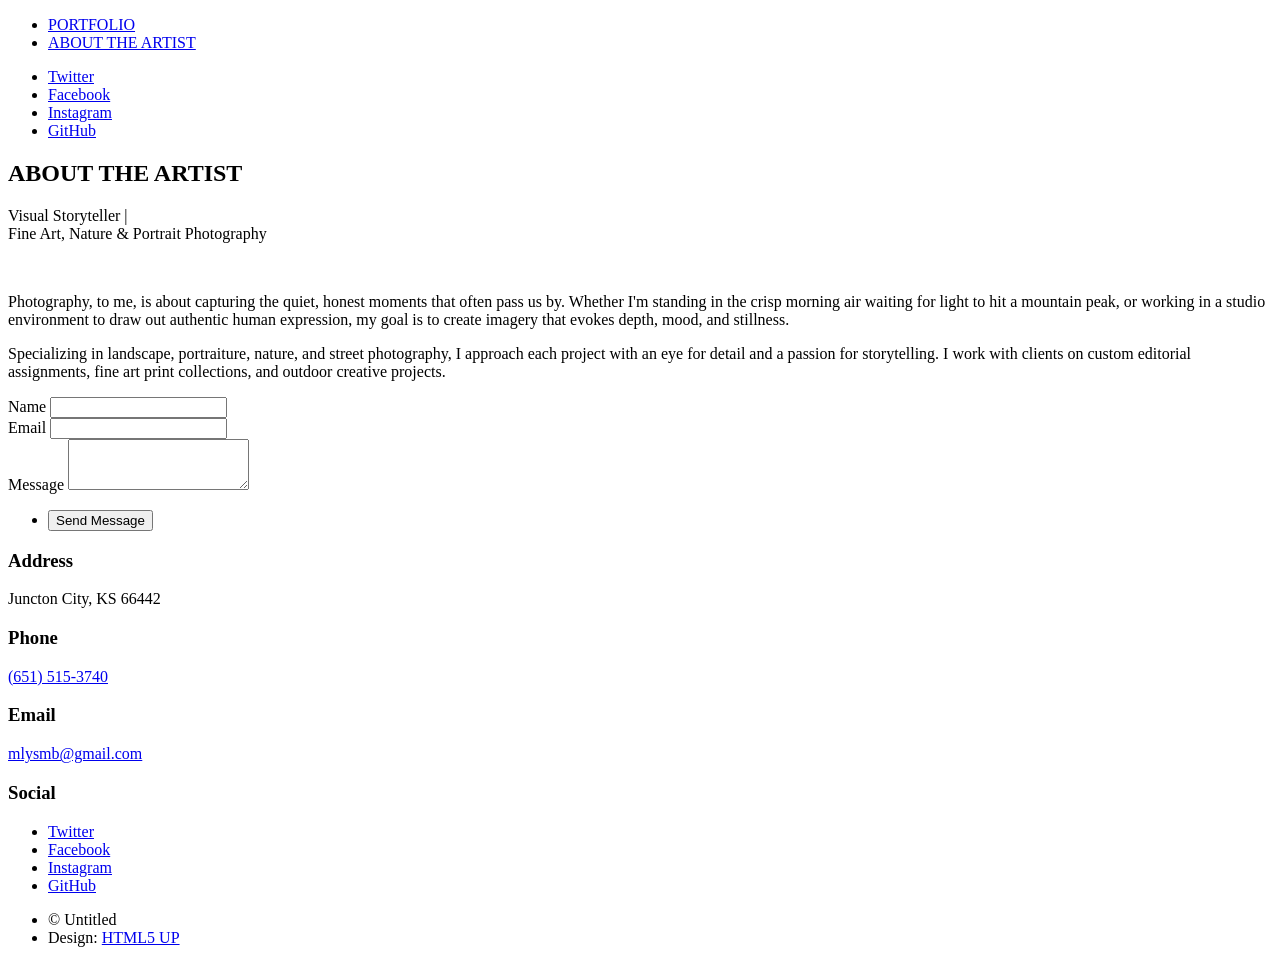
==== generic.html @ 967aae5f "Add files via upload" ====
<!DOCTYPE HTML>
<!--
	Massively by HTML5 UP
	html5up.net | @ajlkn
	Free for personal and commercial use under the CCA 3.0 license (html5up.net/license)
-->
<html>
	<head>
		<title>ABOUT THE ARTIST - BAUDUIN PHOTOGRAPHY</title>
		<meta charset="utf-8" />
		<meta name="viewport" content="width=device-width, initial-scale=1, user-scalable=no" />
		<link rel="stylesheet" href="assets/css/main.css" />
		<noscript><link rel="stylesheet" href="assets/css/noscript.css" /></noscript>
	</head>
	<body class="is-preload">

		<!-- Wrapper -->
			<div id="wrapper">

				<!-- Header -->
					<header id="header">
						<a href="index.html" class="logo"></a>
					</header>

				<!-- Nav -->
					<nav id="nav">
						<ul class="links">
							<li><a href="index.html">PORTFOLIO</a></li>
							<li class="active"><a href="generic.html">ABOUT THE ARTIST</a></li>
							
						</ul>
						<ul class="icons">
							<li><a href="#" class="icon brands fa-twitter"><span class="label">Twitter</span></a></li>
							<li><a href="#" class="icon brands fa-facebook-f"><span class="label">Facebook</span></a></li>
							<li><a href="#" class="icon brands fa-instagram"><span class="label">Instagram</span></a></li>
							<li><a href="#" class="icon brands fa-github"><span class="label">GitHub</span></a></li>
						</ul>
					</nav>

				<!-- Main -->
					<div id="main">

						<!-- Post -->
							<section class="post">
								<header class="major">
									
									<h1>ABOUT THE ARTIST<br />
								</h1>
									<p>Visual Storyteller |<br/> Fine Art, Nature & Portrait Photography</p>
								</header>
								<div class="image main"><img src="images/pic01.jpg" alt="" /></div>
								<p>Photography, to me, is about capturing the quiet, honest moments that often pass us by. Whether I'm standing in the crisp morning air waiting for light to hit a mountain peak, or working in a studio environment to draw out authentic human expression, my goal is to create imagery that evokes depth, mood, and stillness.</p>
							<p>Specializing in landscape, portraiture, nature, and street photography, I approach each project with an eye for detail and a passion for storytelling. I work with clients on custom editorial assignments, fine art print collections, and outdoor creative projects.</p>
							</section>

					</div>

				<!-- Footer -->
					<footer id="footer">
						<section>
							<form method="post" action="#">
								<div class="fields">
									<div class="field">
										<label for="name">Name</label>
										<input type="text" name="name" id="name" />
									</div>
									<div class="field">
										<label for="email">Email</label>
										<input type="text" name="email" id="email" />
									</div>
									<div class="field">
										<label for="message">Message</label>
										<textarea name="message" id="message" rows="3"></textarea>
									</div>
								</div>
								<ul class="actions">
									<li><input type="submit" value="Send Message" /></li>
								</ul>
							</form>
						</section>
						<section class="split contact">
							<section class="alt">
								<h3>Address</h3>
								<p>Juncton City, KS 66442</p>
							</section>
							<section>
								<h3>Phone</h3>
								<p><a href="#">(651) 515-3740</a></p>
							</section>
							<section>
								<h3>Email</h3>
								<p><a href="#">mlysmb@gmail.com</a></p>
							</section>
							<section>
								<h3>Social</h3>
								<ul class="icons alt">
									<li><a href="#" class="icon brands alt fa-twitter"><span class="label">Twitter</span></a></li>
									<li><a href="#" class="icon brands alt fa-facebook-f"><span class="label">Facebook</span></a></li>
									<li><a href="#" class="icon brands alt fa-instagram"><span class="label">Instagram</span></a></li>
									<li><a href="#" class="icon brands alt fa-github"><span class="label">GitHub</span></a></li>
								</ul>
							</section>
						</section>
					</footer>

				<!-- Copyright -->
					<div id="copyright">
						<ul><li>&copy; Untitled</li><li>Design: <a href="https://html5up.net">HTML5 UP</a></li></ul>
					</div>

			</div>

		<!-- Scripts -->
			<script src="assets/js/jquery.min.js"></script>
			<script src="assets/js/jquery.scrollex.min.js"></script>
			<script src="assets/js/jquery.scrolly.min.js"></script>
			<script src="assets/js/browser.min.js"></script>
			<script src="assets/js/breakpoints.min.js"></script>
			<script src="assets/js/util.js"></script>
			<script src="assets/js/main.js"></script>

	</body>
</html>
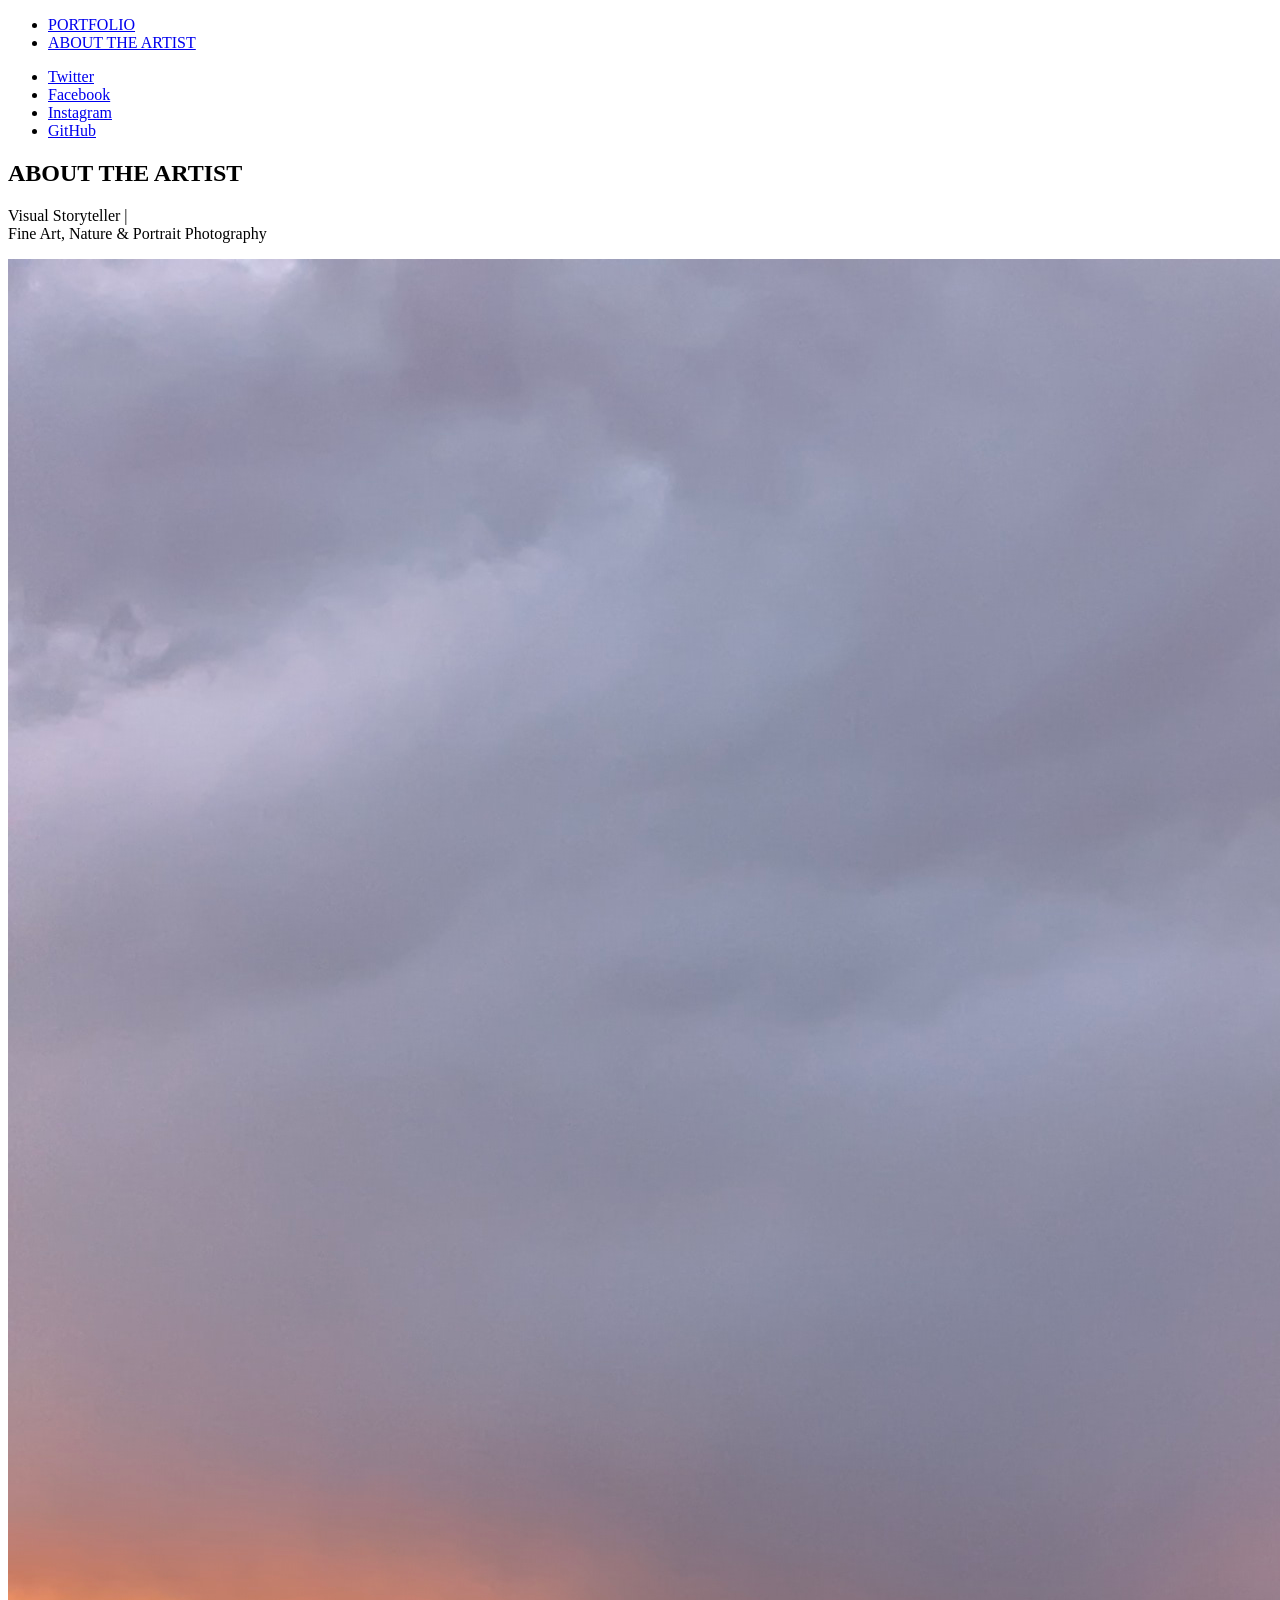
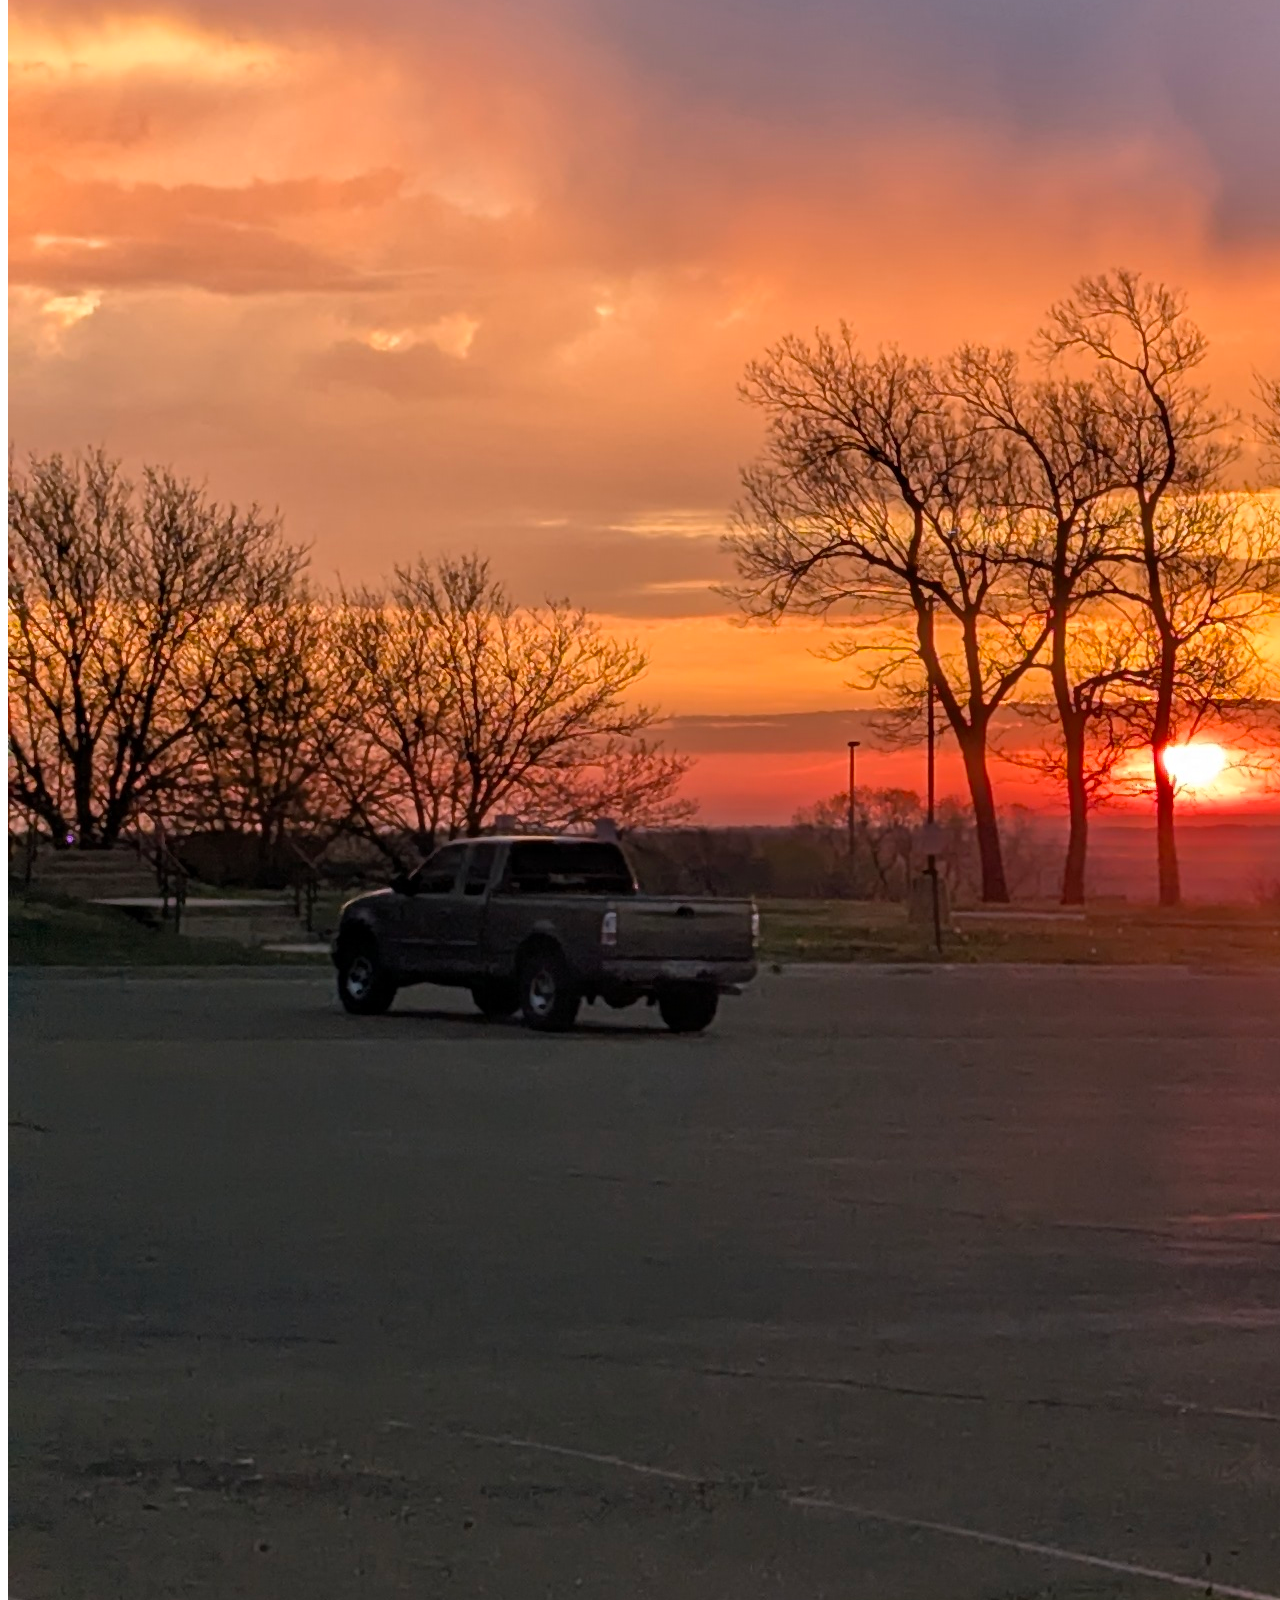
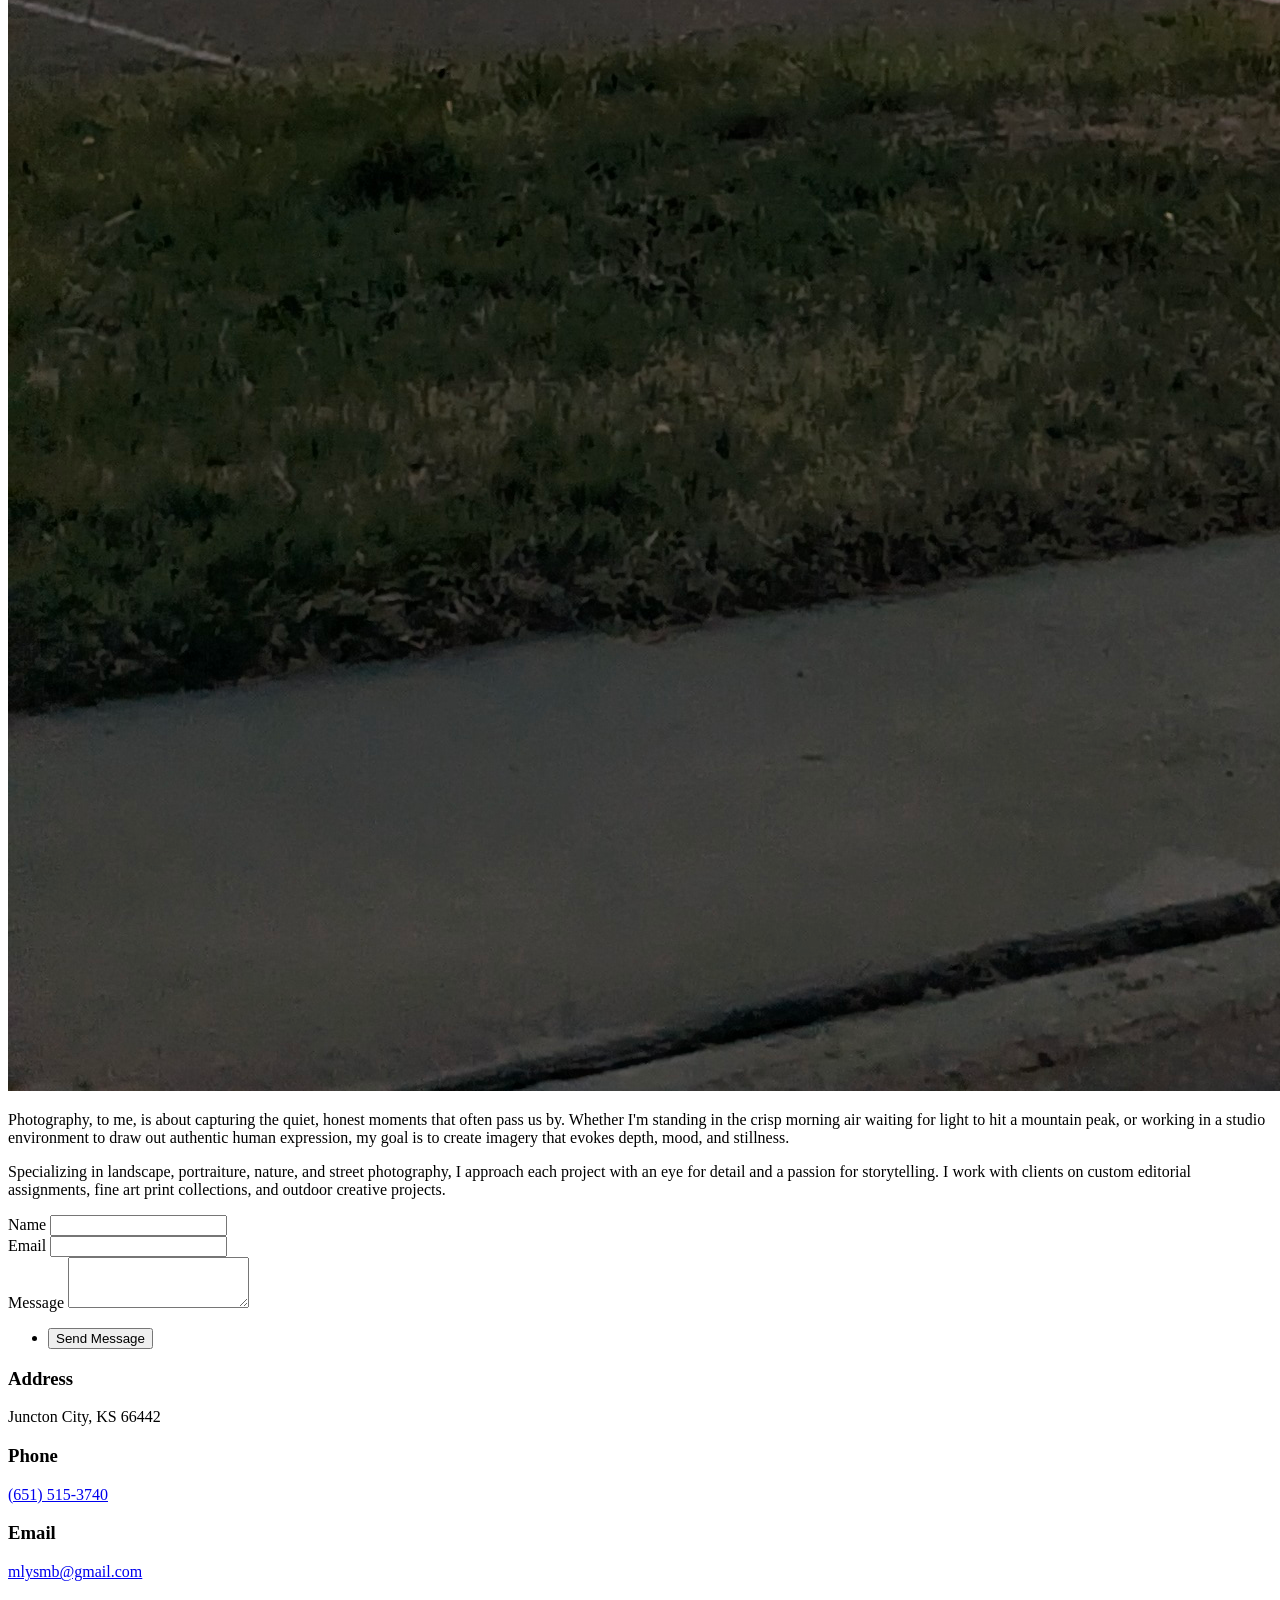
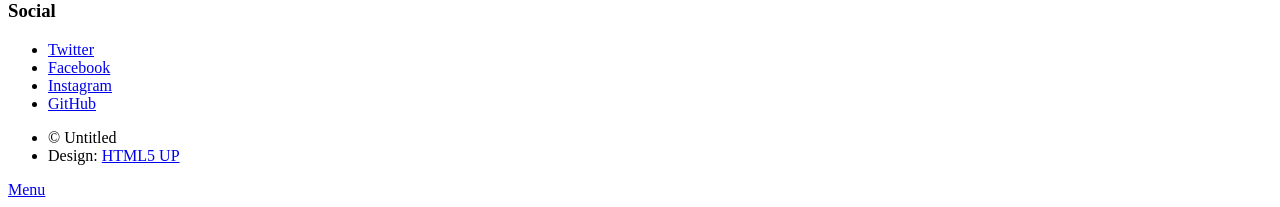
==== commit 106e8d86: "Revise generic.html for artist's profile update Updated HTML structure and content for the artist's " ====
--- a/generic.html
+++ b/generic.html
@@ -9,8 +9,8 @@
 		<title>ABOUT THE ARTIST - BAUDUIN PHOTOGRAPHY</title>
 		<meta charset="utf-8" />
 		<meta name="viewport" content="width=device-width, initial-scale=1, user-scalable=no" />
-		<link rel="stylesheet" href="assets/css/main.css" />
-		<noscript><link rel="stylesheet" href="assets/css/noscript.css" /></noscript>
+		<link rel="stylesheet" href="main.css" />
+		<noscript><link rel="stylesheet" href="noscript.css" /></noscript>
 	</head>
 	<body class="is-preload">
 
@@ -48,7 +48,7 @@
 								</h1>
 									<p>Visual Storyteller |<br/> Fine Art, Nature & Portrait Photography</p>
 								</header>
-								<div class="image main"><img src="images/pic01.jpg" alt="" /></div>
+								<div class="image main"><img src="Kansas.jpg" alt="" /></div>
 								<p>Photography, to me, is about capturing the quiet, honest moments that often pass us by. Whether I'm standing in the crisp morning air waiting for light to hit a mountain peak, or working in a studio environment to draw out authentic human expression, my goal is to create imagery that evokes depth, mood, and stillness.</p>
 							<p>Specializing in landscape, portraiture, nature, and street photography, I approach each project with an eye for detail and a passion for storytelling. I work with clients on custom editorial assignments, fine art print collections, and outdoor creative projects.</p>
 							</section>
@@ -111,13 +111,13 @@
 			</div>
 
 		<!-- Scripts -->
-			<script src="assets/js/jquery.min.js"></script>
-			<script src="assets/js/jquery.scrollex.min.js"></script>
-			<script src="assets/js/jquery.scrolly.min.js"></script>
-			<script src="assets/js/browser.min.js"></script>
-			<script src="assets/js/breakpoints.min.js"></script>
-			<script src="assets/js/util.js"></script>
-			<script src="assets/js/main.js"></script>
+			<script src="jquery.min.js"></script>
+			<script src="jquery.scrollex.min.js"></script>
+			<script src="jquery.scrolly.min.js"></script>
+			<script src="browser.min.js"></script>
+			<script src="breakpoints.min.js"></script>
+			<script src="util.js"></script>
+			<script src="main.js"></script>
 
 	</body>
-</html>+</html>
--- a/main.css
+++ b/main.css
@@ -0,0 +1,4689 @@
+@import url(fontawesome-all.min.css);
+@import url("https://fonts.googleapis.com/css?family=Merriweather:300,700,300italic,700italic|Source+Sans+Pro:900");
+
+/*
+	Massively by HTML5 UP
+	html5up.net | @ajlkn
+	Free for personal and commercial use under the CCA 3.0 license (html5up.net/license)
+*/
+
+html, body, div, span, applet, object,
+iframe, h1, h2, h3, h4, h5, h6, p, blockquote,
+pre, a, abbr, acronym, address, big, cite,
+code, del, dfn, em, img, ins, kbd, q, s, samp,
+small, strike, strong, sub, sup, tt, var, b,
+u, i, center, dl, dt, dd, ol, ul, li, fieldset,
+form, label, legend, table, caption, tbody,
+tfoot, thead, tr, th, td, article, aside,
+canvas, details, embed, figure, figcaption,
+footer, header, hgroup, menu, nav, output, ruby,
+section, summary, time, mark, audio, video {
+	margin: 0;
+	padding: 0;
+	border: 0;
+	font-size: 100%;
+	font: inherit;
+	vertical-align: baseline;}
+
+article, aside, details, figcaption, figure,
+footer, header, hgroup, menu, nav, section {
+	display: block;}
+
+body {
+	line-height: 1;
+}
+
+ol, ul {
+	list-style: none;
+}
+
+blockquote, q {
+	quotes: none;
+}
+
+	blockquote:before, blockquote:after, q:before, q:after {
+		content: '';
+		content: none;
+	}
+
+table {
+	border-collapse: collapse;
+	border-spacing: 0;
+}
+
+body {
+	-webkit-text-size-adjust: none;
+}
+
+mark {
+	background-color: transparent;
+	color: inherit;
+}
+
+input::-moz-focus-inner {
+	border: 0;
+	padding: 0;
+}
+
+input, select, textarea {
+	-moz-appearance: none;
+	-webkit-appearance: none;
+	-ms-appearance: none;
+	appearance: none;
+}
+
+/* Basic */
+
+	@-ms-viewport {
+		width: device-width;
+	}
+
+	body {
+		-ms-overflow-style: scrollbar;
+	}
+
+	@media screen and (max-width: 480px) {
+
+		html, body {
+			min-width: 320px;
+		}
+
+	}
+
+	html {
+		box-sizing: border-box;
+	}
+
+	*, *:before, *:after {
+		box-sizing: inherit;
+	}
+
+	body {
+		background-color: #1e252d;
+	}
+
+		body.is-preload *, body.is-preload *:before, body.is-preload *:after {
+			-moz-animation: none !important;
+			-webkit-animation: none !important;
+			-ms-animation: none !important;
+			animation: none !important;
+			-moz-transition: none !important;
+			-webkit-transition: none !important;
+			-ms-transition: none !important;
+			transition: none !important;
+		}
+
+/* Type */
+
+	html {
+		font-size: 16pt;
+	}
+
+		@media screen and (max-width: 1680px) {
+
+			html {
+				font-size: 12pt;
+			}
+
+		}
+
+		@media screen and (max-width: 1280px) {
+
+			html {
+				font-size: 11pt;
+			}
+
+		}
+
+		@media screen and (max-width: 360px) {
+
+			html {
+				font-size: 10pt;
+			}
+
+		}
+
+	body {
+		color: #212931;
+	}
+
+	body, input, select, textarea {
+		font-family: "Merriweather", Georgia, serif;
+		font-weight: 300;
+		font-size: 1rem;
+		line-height: 2.375;
+	}
+
+	a {
+		-moz-transition: color 0.2s ease-in-out, background-color 0.2s ease-in-out, border-color 0.2s ease-in-out, box-shadow 0.2s ease-in-out;
+		-webkit-transition: color 0.2s ease-in-out, background-color 0.2s ease-in-out, border-color 0.2s ease-in-out, box-shadow 0.2s ease-in-out;
+		-ms-transition: color 0.2s ease-in-out, background-color 0.2s ease-in-out, border-color 0.2s ease-in-out, box-shadow 0.2s ease-in-out;
+		transition: color 0.2s ease-in-out, background-color 0.2s ease-in-out, border-color 0.2s ease-in-out, box-shadow 0.2s ease-in-out;
+		border-bottom: dotted 1px;
+		text-decoration: none;
+	}
+
+		a:hover {
+			border-bottom-color: transparent;
+		}
+
+	strong, b {
+		font-weight: 600;
+	}
+
+	em, i {
+		font-style: italic;
+	}
+
+	p {
+		text-align: justify;
+		margin: 0 0 2rem 0;
+	}
+
+	h1, h2, h3, h4, h5, h6 {
+		font-family: "Source Sans Pro", Helvetica, sans-serif;
+		font-weight: 900;
+		line-height: 1.5;
+		letter-spacing: 0.075em;
+		text-transform: uppercase;
+		margin: 0 0 1rem 0;
+	}
+
+		h1 a, h2 a, h3 a, h4 a, h5 a, h6 a {
+			border-bottom: 0;
+			color: inherit;
+			text-decoration: none;
+		}
+
+	h1 {
+		font-size: 4rem;
+		line-height: 1.1;
+		margin: 0 0 2rem 0;
+	}
+
+	h2 {
+		font-size: 1.75rem;
+		line-height: 1.3;
+		margin: 0 0 1.5rem 0;
+	}
+
+	h3 {
+		font-size: 1.25rem;
+		margin: 0 0 1.5rem 0;
+	}
+
+	h4 {
+		font-size: 1rem;
+	}
+
+	h5 {
+		font-size: 0.9rem;
+	}
+
+	h6 {
+		font-size: 0.8rem;
+	}
+
+	sub {
+		font-size: 0.8rem;
+		position: relative;
+		top: 0.5rem;
+	}
+
+	sup {
+		font-size: 0.8rem;
+		position: relative;
+		top: -0.5rem;
+	}
+
+	blockquote {
+		border-left: solid 4px;
+		font-style: italic;
+		margin: 0 0 2rem 0;
+		padding: 0.5rem 0 0.5rem 2rem;
+	}
+
+	code {
+		border: solid 2px;
+		font-family: "Courier New", monospace;
+		font-size: 0.9rem;
+		margin: 0 0.25rem;
+		padding: 0.25rem 0.65rem;
+	}
+
+	pre {
+		-webkit-overflow-scrolling: touch;
+		font-family: "Courier New", monospace;
+		font-size: 0.9rem;
+		margin: 0 0 2rem 0;
+	}
+
+		pre code {
+			display: block;
+			line-height: 1.75;
+			padding: 1rem 1.5rem;
+			overflow-x: auto;
+		}
+
+	hr {
+		border: 0;
+		border-bottom: solid 2px;
+		margin: 3rem 0;
+	}
+
+		hr.major {
+			margin: 5rem 0;
+		}
+
+	.align-left {
+		text-align: left;
+	}
+
+	.align-center {
+		text-align: center;
+	}
+
+	.align-right {
+		text-align: right;
+	}
+
+	input, select, textarea {
+		color: #212931;
+	}
+
+	a {
+		color: #212931;
+		border-bottom-color: rgba(33, 41, 49, 0.5);
+	}
+
+		a:hover {
+			border-bottom-color: transparent;
+			color: #18bfef !important;
+		}
+
+	strong, b {
+		color: #212931;
+	}
+
+	h1, h2, h3, h4, h5, h6 {
+		color: #212931;
+	}
+
+	blockquote {
+		border-left-color: #eeeeee;
+	}
+
+	code {
+		background: rgba(220, 220, 220, 0.25);
+		border-color: #eeeeee;
+	}
+
+	hr {
+		border-bottom-color: #eeeeee;
+	}
+
+/* Row */
+
+	.row {
+		display: flex;
+		flex-wrap: wrap;
+		box-sizing: border-box;
+		align-items: stretch;
+	}
+
+		.row > * {
+			box-sizing: border-box;
+		}
+
+		.row.gtr-uniform > * > :last-child {
+			margin-bottom: 0;
+		}
+
+		.row.aln-left {
+			justify-content: flex-start;
+		}
+
+		.row.aln-center {
+			justify-content: center;
+		}
+
+		.row.aln-right {
+			justify-content: flex-end;
+		}
+
+		.row.aln-top {
+			align-items: flex-start;
+		}
+
+		.row.aln-middle {
+			align-items: center;
+		}
+
+		.row.aln-bottom {
+			align-items: flex-end;
+		}
+
+		.row > .imp {
+			order: -1;
+		}
+
+		.row > .col-1 {
+			width: 8.33333%;
+		}
+
+		.row > .off-1 {
+			margin-left: 8.33333%;
+		}
+
+		.row > .col-2 {
+			width: 16.66667%;
+		}
+
+		.row > .off-2 {
+			margin-left: 16.66667%;
+		}
+
+		.row > .col-3 {
+			width: 25%;
+		}
+
+		.row > .off-3 {
+			margin-left: 25%;
+		}
+
+		.row > .col-4 {
+			width: 33.33333%;
+		}
+
+		.row > .off-4 {
+			margin-left: 33.33333%;
+		}
+
+		.row > .col-5 {
+			width: 41.66667%;
+		}
+
+		.row > .off-5 {
+			margin-left: 41.66667%;
+		}
+
+		.row > .col-6 {
+			width: 50%;
+		}
+
+		.row > .off-6 {
+			margin-left: 50%;
+		}
+
+		.row > .col-7 {
+			width: 58.33333%;
+		}
+
+		.row > .off-7 {
+			margin-left: 58.33333%;
+		}
+
+		.row > .col-8 {
+			width: 66.66667%;
+		}
+
+		.row > .off-8 {
+			margin-left: 66.66667%;
+		}
+
+		.row > .col-9 {
+			width: 75%;
+		}
+
+		.row > .off-9 {
+			margin-left: 75%;
+		}
+
+		.row > .col-10 {
+			width: 83.33333%;
+		}
+
+		.row > .off-10 {
+			margin-left: 83.33333%;
+		}
+
+		.row > .col-11 {
+			width: 91.66667%;
+		}
+
+		.row > .off-11 {
+			margin-left: 91.66667%;
+		}
+
+		.row > .col-12 {
+			width: 100%;
+		}
+
+		.row > .off-12 {
+			margin-left: 100%;
+		}
+
+		.row.gtr-0 {
+			margin-top: 0;
+			margin-left: 0rem;
+		}
+
+			.row.gtr-0 > * {
+				padding: 0 0 0 0rem;
+			}
+
+			.row.gtr-0.gtr-uniform {
+				margin-top: 0rem;
+			}
+
+				.row.gtr-0.gtr-uniform > * {
+					padding-top: 0rem;
+				}
+
+		.row.gtr-25 {
+			margin-top: 0;
+			margin-left: -0.375rem;
+		}
+
+			.row.gtr-25 > * {
+				padding: 0 0 0 0.375rem;
+			}
+
+			.row.gtr-25.gtr-uniform {
+				margin-top: -0.375rem;
+			}
+
+				.row.gtr-25.gtr-uniform > * {
+					padding-top: 0.375rem;
+				}
+
+		.row.gtr-50 {
+			margin-top: 0;
+			margin-left: -0.75rem;
+		}
+
+			.row.gtr-50 > * {
+				padding: 0 0 0 0.75rem;
+			}
+
+			.row.gtr-50.gtr-uniform {
+				margin-top: -0.75rem;
+			}
+
+				.row.gtr-50.gtr-uniform > * {
+					padding-top: 0.75rem;
+				}
+
+		.row {
+			margin-top: 0;
+			margin-left: -1.5rem;
+		}
+
+			.row > * {
+				padding: 0 0 0 1.5rem;
+			}
+
+			.row.gtr-uniform {
+				margin-top: -1.5rem;
+			}
+
+				.row.gtr-uniform > * {
+					padding-top: 1.5rem;
+				}
+
+		.row.gtr-150 {
+			margin-top: 0;
+			margin-left: -2.25rem;
+		}
+
+			.row.gtr-150 > * {
+				padding: 0 0 0 2.25rem;
+			}
+
+			.row.gtr-150.gtr-uniform {
+				margin-top: -2.25rem;
+			}
+
+				.row.gtr-150.gtr-uniform > * {
+					padding-top: 2.25rem;
+				}
+
+		.row.gtr-200 {
+			margin-top: 0;
+			margin-left: -3rem;
+		}
+
+			.row.gtr-200 > * {
+				padding: 0 0 0 3rem;
+			}
+
+			.row.gtr-200.gtr-uniform {
+				margin-top: -3rem;
+			}
+
+				.row.gtr-200.gtr-uniform > * {
+					padding-top: 3rem;
+				}
+
+		@media screen and (max-width: 1680px) {
+
+			.row {
+				display: flex;
+				flex-wrap: wrap;
+				box-sizing: border-box;
+				align-items: stretch;
+			}
+
+				.row > * {
+					box-sizing: border-box;
+				}
+
+				.row.gtr-uniform > * > :last-child {
+					margin-bottom: 0;
+				}
+
+				.row.aln-left {
+					justify-content: flex-start;
+				}
+
+				.row.aln-center {
+					justify-content: center;
+				}
+
+				.row.aln-right {
+					justify-content: flex-end;
+				}
+
+				.row.aln-top {
+					align-items: flex-start;
+				}
+
+				.row.aln-middle {
+					align-items: center;
+				}
+
+				.row.aln-bottom {
+					align-items: flex-end;
+				}
+
+				.row > .imp-xlarge {
+					order: -1;
+				}
+
+				.row > .col-1-xlarge {
+					width: 8.33333%;
+				}
+
+				.row > .off-1-xlarge {
+					margin-left: 8.33333%;
+				}
+
+				.row > .col-2-xlarge {
+					width: 16.66667%;
+				}
+
+				.row > .off-2-xlarge {
+					margin-left: 16.66667%;
+				}
+
+				.row > .col-3-xlarge {
+					width: 25%;
+				}
+
+				.row > .off-3-xlarge {
+					margin-left: 25%;
+				}
+
+				.row > .col-4-xlarge {
+					width: 33.33333%;
+				}
+
+				.row > .off-4-xlarge {
+					margin-left: 33.33333%;
+				}
+
+				.row > .col-5-xlarge {
+					width: 41.66667%;
+				}
+
+				.row > .off-5-xlarge {
+					margin-left: 41.66667%;
+				}
+
+				.row > .col-6-xlarge {
+					width: 50%;
+				}
+
+				.row > .off-6-xlarge {
+					margin-left: 50%;
+				}
+
+				.row > .col-7-xlarge {
+					width: 58.33333%;
+				}
+
+				.row > .off-7-xlarge {
+					margin-left: 58.33333%;
+				}
+
+				.row > .col-8-xlarge {
+					width: 66.66667%;
+				}
+
+				.row > .off-8-xlarge {
+					margin-left: 66.66667%;
+				}
+
+				.row > .col-9-xlarge {
+					width: 75%;
+				}
+
+				.row > .off-9-xlarge {
+					margin-left: 75%;
+				}
+
+				.row > .col-10-xlarge {
+					width: 83.33333%;
+				}
+
+				.row > .off-10-xlarge {
+					margin-left: 83.33333%;
+				}
+
+				.row > .col-11-xlarge {
+					width: 91.66667%;
+				}
+
+				.row > .off-11-xlarge {
+					margin-left: 91.66667%;
+				}
+
+				.row > .col-12-xlarge {
+					width: 100%;
+				}
+
+				.row > .off-12-xlarge {
+					margin-left: 100%;
+				}
+
+				.row.gtr-0 {
+					margin-top: 0;
+					margin-left: 0rem;
+				}
+
+					.row.gtr-0 > * {
+						padding: 0 0 0 0rem;
+					}
+
+					.row.gtr-0.gtr-uniform {
+						margin-top: 0rem;
+					}
+
+						.row.gtr-0.gtr-uniform > * {
+							padding-top: 0rem;
+						}
+
+				.row.gtr-25 {
+					margin-top: 0;
+					margin-left: -0.375rem;
+				}
+
+					.row.gtr-25 > * {
+						padding: 0 0 0 0.375rem;
+					}
+
+					.row.gtr-25.gtr-uniform {
+						margin-top: -0.375rem;
+					}
+
+						.row.gtr-25.gtr-uniform > * {
+							padding-top: 0.375rem;
+						}
+
+				.row.gtr-50 {
+					margin-top: 0;
+					margin-left: -0.75rem;
+				}
+
+					.row.gtr-50 > * {
+						padding: 0 0 0 0.75rem;
+					}
+
+					.row.gtr-50.gtr-uniform {
+						margin-top: -0.75rem;
+					}
+
+						.row.gtr-50.gtr-uniform > * {
+							padding-top: 0.75rem;
+						}
+
+				.row {
+					margin-top: 0;
+					margin-left: -1.5rem;
+				}
+
+					.row > * {
+						padding: 0 0 0 1.5rem;
+					}
+
+					.row.gtr-uniform {
+						margin-top: -1.5rem;
+					}
+
+						.row.gtr-uniform > * {
+							padding-top: 1.5rem;
+						}
+
+				.row.gtr-150 {
+					margin-top: 0;
+					margin-left: -2.25rem;
+				}
+
+					.row.gtr-150 > * {
+						padding: 0 0 0 2.25rem;
+					}
+
+					.row.gtr-150.gtr-uniform {
+						margin-top: -2.25rem;
+					}
+
+						.row.gtr-150.gtr-uniform > * {
+							padding-top: 2.25rem;
+						}
+
+				.row.gtr-200 {
+					margin-top: 0;
+					margin-left: -3rem;
+				}
+
+					.row.gtr-200 > * {
+						padding: 0 0 0 3rem;
+					}
+
+					.row.gtr-200.gtr-uniform {
+						margin-top: -3rem;
+					}
+
+						.row.gtr-200.gtr-uniform > * {
+							padding-top: 3rem;
+						}
+
+		}
+
+		@media screen and (max-width: 1280px) {
+
+			.row {
+				display: flex;
+				flex-wrap: wrap;
+				box-sizing: border-box;
+				align-items: stretch;
+			}
+
+				.row > * {
+					box-sizing: border-box;
+				}
+
+				.row.gtr-uniform > * > :last-child {
+					margin-bottom: 0;
+				}
+
+				.row.aln-left {
+					justify-content: flex-start;
+				}
+
+				.row.aln-center {
+					justify-content: center;
+				}
+
+				.row.aln-right {
+					justify-content: flex-end;
+				}
+
+				.row.aln-top {
+					align-items: flex-start;
+				}
+
+				.row.aln-middle {
+					align-items: center;
+				}
+
+				.row.aln-bottom {
+					align-items: flex-end;
+				}
+
+				.row > .imp-large {
+					order: -1;
+				}
+
+				.row > .col-1-large {
+					width: 8.33333%;
+				}
+
+				.row > .off-1-large {
+					margin-left: 8.33333%;
+				}
+
+				.row > .col-2-large {
+					width: 16.66667%;
+				}
+
+				.row > .off-2-large {
+					margin-left: 16.66667%;
+				}
+
+				.row > .col-3-large {
+					width: 25%;
+				}
+
+				.row > .off-3-large {
+					margin-left: 25%;
+				}
+
+				.row > .col-4-large {
+					width: 33.33333%;
+				}
+
+				.row > .off-4-large {
+					margin-left: 33.33333%;
+				}
+
+				.row > .col-5-large {
+					width: 41.66667%;
+				}
+
+				.row > .off-5-large {
+					margin-left: 41.66667%;
+				}
+
+				.row > .col-6-large {
+					width: 50%;
+				}
+
+				.row > .off-6-large {
+					margin-left: 50%;
+				}
+
+				.row > .col-7-large {
+					width: 58.33333%;
+				}
+
+				.row > .off-7-large {
+					margin-left: 58.33333%;
+				}
+
+				.row > .col-8-large {
+					width: 66.66667%;
+				}
+
+				.row > .off-8-large {
+					margin-left: 66.66667%;
+				}
+
+				.row > .col-9-large {
+					width: 75%;
+				}
+
+				.row > .off-9-large {
+					margin-left: 75%;
+				}
+
+				.row > .col-10-large {
+					width: 83.33333%;
+				}
+
+				.row > .off-10-large {
+					margin-left: 83.33333%;
+				}
+
+				.row > .col-11-large {
+					width: 91.66667%;
+				}
+
+				.row > .off-11-large {
+					margin-left: 91.66667%;
+				}
+
+				.row > .col-12-large {
+					width: 100%;
+				}
+
+				.row > .off-12-large {
+					margin-left: 100%;
+				}
+
+				.row.gtr-0 {
+					margin-top: 0;
+					margin-left: 0rem;
+				}
+
+					.row.gtr-0 > * {
+						padding: 0 0 0 0rem;
+					}
+
+					.row.gtr-0.gtr-uniform {
+						margin-top: 0rem;
+					}
+
+						.row.gtr-0.gtr-uniform > * {
+							padding-top: 0rem;
+						}
+
+				.row.gtr-25 {
+					margin-top: 0;
+					margin-left: -0.375rem;
+				}
+
+					.row.gtr-25 > * {
+						padding: 0 0 0 0.375rem;
+					}
+
+					.row.gtr-25.gtr-uniform {
+						margin-top: -0.375rem;
+					}
+
+						.row.gtr-25.gtr-uniform > * {
+							padding-top: 0.375rem;
+						}
+
+				.row.gtr-50 {
+					margin-top: 0;
+					margin-left: -0.75rem;
+				}
+
+					.row.gtr-50 > * {
+						padding: 0 0 0 0.75rem;
+					}
+
+					.row.gtr-50.gtr-uniform {
+						margin-top: -0.75rem;
+					}
+
+						.row.gtr-50.gtr-uniform > * {
+							padding-top: 0.75rem;
+						}
+
+				.row {
+					margin-top: 0;
+					margin-left: -1.5rem;
+				}
+
+					.row > * {
+						padding: 0 0 0 1.5rem;
+					}
+
+					.row.gtr-uniform {
+						margin-top: -1.5rem;
+					}
+
+						.row.gtr-uniform > * {
+							padding-top: 1.5rem;
+						}
+
+				.row.gtr-150 {
+					margin-top: 0;
+					margin-left: -2.25rem;
+				}
+
+					.row.gtr-150 > * {
+						padding: 0 0 0 2.25rem;
+					}
+
+					.row.gtr-150.gtr-uniform {
+						margin-top: -2.25rem;
+					}
+
+						.row.gtr-150.gtr-uniform > * {
+							padding-top: 2.25rem;
+						}
+
+				.row.gtr-200 {
+					margin-top: 0;
+					margin-left: -3rem;
+				}
+
+					.row.gtr-200 > * {
+						padding: 0 0 0 3rem;
+					}
+
+					.row.gtr-200.gtr-uniform {
+						margin-top: -3rem;
+					}
+
+						.row.gtr-200.gtr-uniform > * {
+							padding-top: 3rem;
+						}
+
+		}
+
+		@media screen and (max-width: 980px) {
+
+			.row {
+				display: flex;
+				flex-wrap: wrap;
+				box-sizing: border-box;
+				align-items: stretch;
+			}
+
+				.row > * {
+					box-sizing: border-box;
+				}
+
+				.row.gtr-uniform > * > :last-child {
+					margin-bottom: 0;
+				}
+
+				.row.aln-left {
+					justify-content: flex-start;
+				}
+
+				.row.aln-center {
+					justify-content: center;
+				}
+
+				.row.aln-right {
+					justify-content: flex-end;
+				}
+
+				.row.aln-top {
+					align-items: flex-start;
+				}
+
+				.row.aln-middle {
+					align-items: center;
+				}
+
+				.row.aln-bottom {
+					align-items: flex-end;
+				}
+
+				.row > .imp-medium {
+					order: -1;
+				}
+
+				.row > .col-1-medium {
+					width: 8.33333%;
+				}
+
+				.row > .off-1-medium {
+					margin-left: 8.33333%;
+				}
+
+				.row > .col-2-medium {
+					width: 16.66667%;
+				}
+
+				.row > .off-2-medium {
+					margin-left: 16.66667%;
+				}
+
+				.row > .col-3-medium {
+					width: 25%;
+				}
+
+				.row > .off-3-medium {
+					margin-left: 25%;
+				}
+
+				.row > .col-4-medium {
+					width: 33.33333%;
+				}
+
+				.row > .off-4-medium {
+					margin-left: 33.33333%;
+				}
+
+				.row > .col-5-medium {
+					width: 41.66667%;
+				}
+
+				.row > .off-5-medium {
+					margin-left: 41.66667%;
+				}
+
+				.row > .col-6-medium {
+					width: 50%;
+				}
+
+				.row > .off-6-medium {
+					margin-left: 50%;
+				}
+
+				.row > .col-7-medium {
+					width: 58.33333%;
+				}
+
+				.row > .off-7-medium {
+					margin-left: 58.33333%;
+				}
+
+				.row > .col-8-medium {
+					width: 66.66667%;
+				}
+
+				.row > .off-8-medium {
+					margin-left: 66.66667%;
+				}
+
+				.row > .col-9-medium {
+					width: 75%;
+				}
+
+				.row > .off-9-medium {
+					margin-left: 75%;
+				}
+
+				.row > .col-10-medium {
+					width: 83.33333%;
+				}
+
+				.row > .off-10-medium {
+					margin-left: 83.33333%;
+				}
+
+				.row > .col-11-medium {
+					width: 91.66667%;
+				}
+
+				.row > .off-11-medium {
+					margin-left: 91.66667%;
+				}
+
+				.row > .col-12-medium {
+					width: 100%;
+				}
+
+				.row > .off-12-medium {
+					margin-left: 100%;
+				}
+
+				.row.gtr-0 {
+					margin-top: 0;
+					margin-left: 0rem;
+				}
+
+					.row.gtr-0 > * {
+						padding: 0 0 0 0rem;
+					}
+
+					.row.gtr-0.gtr-uniform {
+						margin-top: 0rem;
+					}
+
+						.row.gtr-0.gtr-uniform > * {
+							padding-top: 0rem;
+						}
+
+				.row.gtr-25 {
+					margin-top: 0;
+					margin-left: -0.375rem;
+				}
+
+					.row.gtr-25 > * {
+						padding: 0 0 0 0.375rem;
+					}
+
+					.row.gtr-25.gtr-uniform {
+						margin-top: -0.375rem;
+					}
+
+						.row.gtr-25.gtr-uniform > * {
+							padding-top: 0.375rem;
+						}
+
+				.row.gtr-50 {
+					margin-top: 0;
+					margin-left: -0.75rem;
+				}
+
+					.row.gtr-50 > * {
+						padding: 0 0 0 0.75rem;
+					}
+
+					.row.gtr-50.gtr-uniform {
+						margin-top: -0.75rem;
+					}
+
+						.row.gtr-50.gtr-uniform > * {
+							padding-top: 0.75rem;
+						}
+
+				.row {
+					margin-top: 0;
+					margin-left: -1.5rem;
+				}
+
+					.row > * {
+						padding: 0 0 0 1.5rem;
+					}
+
+					.row.gtr-uniform {
+						margin-top: -1.5rem;
+					}
+
+						.row.gtr-uniform > * {
+							padding-top: 1.5rem;
+						}
+
+				.row.gtr-150 {
+					margin-top: 0;
+					margin-left: -2.25rem;
+				}
+
+					.row.gtr-150 > * {
+						padding: 0 0 0 2.25rem;
+					}
+
+					.row.gtr-150.gtr-uniform {
+						margin-top: -2.25rem;
+					}
+
+						.row.gtr-150.gtr-uniform > * {
+							padding-top: 2.25rem;
+						}
+
+				.row.gtr-200 {
+					margin-top: 0;
+					margin-left: -3rem;
+				}
+
+					.row.gtr-200 > * {
+						padding: 0 0 0 3rem;
+					}
+
+					.row.gtr-200.gtr-uniform {
+						margin-top: -3rem;
+					}
+
+						.row.gtr-200.gtr-uniform > * {
+							padding-top: 3rem;
+						}
+
+		}
+
+		@media screen and (max-width: 736px) {
+
+			.row {
+				display: flex;
+				flex-wrap: wrap;
+				box-sizing: border-box;
+				align-items: stretch;
+			}
+
+				.row > * {
+					box-sizing: border-box;
+				}
+
+				.row.gtr-uniform > * > :last-child {
+					margin-bottom: 0;
+				}
+
+				.row.aln-left {
+					justify-content: flex-start;
+				}
+
+				.row.aln-center {
+					justify-content: center;
+				}
+
+				.row.aln-right {
+					justify-content: flex-end;
+				}
+
+				.row.aln-top {
+					align-items: flex-start;
+				}
+
+				.row.aln-middle {
+					align-items: center;
+				}
+
+				.row.aln-bottom {
+					align-items: flex-end;
+				}
+
+				.row > .imp-small {
+					order: -1;
+				}
+
+				.row > .col-1-small {
+					width: 8.33333%;
+				}
+
+				.row > .off-1-small {
+					margin-left: 8.33333%;
+				}
+
+				.row > .col-2-small {
+					width: 16.66667%;
+				}
+
+				.row > .off-2-small {
+					margin-left: 16.66667%;
+				}
+
+				.row > .col-3-small {
+					width: 25%;
+				}
+
+				.row > .off-3-small {
+					margin-left: 25%;
+				}
+
+				.row > .col-4-small {
+					width: 33.33333%;
+				}
+
+				.row > .off-4-small {
+					margin-left: 33.33333%;
+				}
+
+				.row > .col-5-small {
+					width: 41.66667%;
+				}
+
+				.row > .off-5-small {
+					margin-left: 41.66667%;
+				}
+
+				.row > .col-6-small {
+					width: 50%;
+				}
+
+				.row > .off-6-small {
+					margin-left: 50%;
+				}
+
+				.row > .col-7-small {
+					width: 58.33333%;
+				}
+
+				.row > .off-7-small {
+					margin-left: 58.33333%;
+				}
+
+				.row > .col-8-small {
+					width: 66.66667%;
+				}
+
+				.row > .off-8-small {
+					margin-left: 66.66667%;
+				}
+
+				.row > .col-9-small {
+					width: 75%;
+				}
+
+				.row > .off-9-small {
+					margin-left: 75%;
+				}
+
+				.row > .col-10-small {
+					width: 83.33333%;
+				}
+
+				.row > .off-10-small {
+					margin-left: 83.33333%;
+				}
+
+				.row > .col-11-small {
+					width: 91.66667%;
+				}
+
+				.row > .off-11-small {
+					margin-left: 91.66667%;
+				}
+
+				.row > .col-12-small {
+					width: 100%;
+				}
+
+				.row > .off-12-small {
+					margin-left: 100%;
+				}
+
+				.row.gtr-0 {
+					margin-top: 0;
+					margin-left: 0rem;
+				}
+
+					.row.gtr-0 > * {
+						padding: 0 0 0 0rem;
+					}
+
+					.row.gtr-0.gtr-uniform {
+						margin-top: 0rem;
+					}
+
+						.row.gtr-0.gtr-uniform > * {
+							padding-top: 0rem;
+						}
+
+				.row.gtr-25 {
+					margin-top: 0;
+					margin-left: -0.375rem;
+				}
+
+					.row.gtr-25 > * {
+						padding: 0 0 0 0.375rem;
+					}
+
+					.row.gtr-25.gtr-uniform {
+						margin-top: -0.375rem;
+					}
+
+						.row.gtr-25.gtr-uniform > * {
+							padding-top: 0.375rem;
+						}
+
+				.row.gtr-50 {
+					margin-top: 0;
+					margin-left: -0.75rem;
+				}
+
+					.row.gtr-50 > * {
+						padding: 0 0 0 0.75rem;
+					}
+
+					.row.gtr-50.gtr-uniform {
+						margin-top: -0.75rem;
+					}
+
+						.row.gtr-50.gtr-uniform > * {
+							padding-top: 0.75rem;
+						}
+
+				.row {
+					margin-top: 0;
+					margin-left: -1.5rem;
+				}
+
+					.row > * {
+						padding: 0 0 0 1.5rem;
+					}
+
+					.row.gtr-uniform {
+						margin-top: -1.5rem;
+					}
+
+						.row.gtr-uniform > * {
+							padding-top: 1.5rem;
+						}
+
+				.row.gtr-150 {
+					margin-top: 0;
+					margin-left: -2.25rem;
+				}
+
+					.row.gtr-150 > * {
+						padding: 0 0 0 2.25rem;
+					}
+
+					.row.gtr-150.gtr-uniform {
+						margin-top: -2.25rem;
+					}
+
+						.row.gtr-150.gtr-uniform > * {
+							padding-top: 2.25rem;
+						}
+
+				.row.gtr-200 {
+					margin-top: 0;
+					margin-left: -3rem;
+				}
+
+					.row.gtr-200 > * {
+						padding: 0 0 0 3rem;
+					}
+
+					.row.gtr-200.gtr-uniform {
+						margin-top: -3rem;
+					}
+
+						.row.gtr-200.gtr-uniform > * {
+							padding-top: 3rem;
+						}
+
+		}
+
+		@media screen and (max-width: 480px) {
+
+			.row {
+				display: flex;
+				flex-wrap: wrap;
+				box-sizing: border-box;
+				align-items: stretch;
+			}
+
+				.row > * {
+					box-sizing: border-box;
+				}
+
+				.row.gtr-uniform > * > :last-child {
+					margin-bottom: 0;
+				}
+
+				.row.aln-left {
+					justify-content: flex-start;
+				}
+
+				.row.aln-center {
+					justify-content: center;
+				}
+
+				.row.aln-right {
+					justify-content: flex-end;
+				}
+
+				.row.aln-top {
+					align-items: flex-start;
+				}
+
+				.row.aln-middle {
+					align-items: center;
+				}
+
+				.row.aln-bottom {
+					align-items: flex-end;
+				}
+
+				.row > .imp-xsmall {
+					order: -1;
+				}
+
+				.row > .col-1-xsmall {
+					width: 8.33333%;
+				}
+
+				.row > .off-1-xsmall {
+					margin-left: 8.33333%;
+				}
+
+				.row > .col-2-xsmall {
+					width: 16.66667%;
+				}
+
+				.row > .off-2-xsmall {
+					margin-left: 16.66667%;
+				}
+
+				.row > .col-3-xsmall {
+					width: 25%;
+				}
+
+				.row > .off-3-xsmall {
+					margin-left: 25%;
+				}
+
+				.row > .col-4-xsmall {
+					width: 33.33333%;
+				}
+
+				.row > .off-4-xsmall {
+					margin-left: 33.33333%;
+				}
+
+				.row > .col-5-xsmall {
+					width: 41.66667%;
+				}
+
+				.row > .off-5-xsmall {
+					margin-left: 41.66667%;
+				}
+
+				.row > .col-6-xsmall {
+					width: 50%;
+				}
+
+				.row > .off-6-xsmall {
+					margin-left: 50%;
+				}
+
+				.row > .col-7-xsmall {
+					width: 58.33333%;
+				}
+
+				.row > .off-7-xsmall {
+					margin-left: 58.33333%;
+				}
+
+				.row > .col-8-xsmall {
+					width: 66.66667%;
+				}
+
+				.row > .off-8-xsmall {
+					margin-left: 66.66667%;
+				}
+
+				.row > .col-9-xsmall {
+					width: 75%;
+				}
+
+				.row > .off-9-xsmall {
+					margin-left: 75%;
+				}
+
+				.row > .col-10-xsmall {
+					width: 83.33333%;
+				}
+
+				.row > .off-10-xsmall {
+					margin-left: 83.33333%;
+				}
+
+				.row > .col-11-xsmall {
+					width: 91.66667%;
+				}
+
+				.row > .off-11-xsmall {
+					margin-left: 91.66667%;
+				}
+
+				.row > .col-12-xsmall {
+					width: 100%;
+				}
+
+				.row > .off-12-xsmall {
+					margin-left: 100%;
+				}
+
+				.row.gtr-0 {
+					margin-top: 0;
+					margin-left: 0rem;
+				}
+
+					.row.gtr-0 > * {
+						padding: 0 0 0 0rem;
+					}
+
+					.row.gtr-0.gtr-uniform {
+						margin-top: 0rem;
+					}
+
+						.row.gtr-0.gtr-uniform > * {
+							padding-top: 0rem;
+						}
+
+				.row.gtr-25 {
+					margin-top: 0;
+					margin-left: -0.375rem;
+				}
+
+					.row.gtr-25 > * {
+						padding: 0 0 0 0.375rem;
+					}
+
+					.row.gtr-25.gtr-uniform {
+						margin-top: -0.375rem;
+					}
+
+						.row.gtr-25.gtr-uniform > * {
+							padding-top: 0.375rem;
+						}
+
+				.row.gtr-50 {
+					margin-top: 0;
+					margin-left: -0.75rem;
+				}
+
+					.row.gtr-50 > * {
+						padding: 0 0 0 0.75rem;
+					}
+
+					.row.gtr-50.gtr-uniform {
+						margin-top: -0.75rem;
+					}
+
+						.row.gtr-50.gtr-uniform > * {
+							padding-top: 0.75rem;
+						}
+
+				.row {
+					margin-top: 0;
+					margin-left: -1.5rem;
+				}
+
+					.row > * {
+						padding: 0 0 0 1.5rem;
+					}
+
+					.row.gtr-uniform {
+						margin-top: -1.5rem;
+					}
+
+						.row.gtr-uniform > * {
+							padding-top: 1.5rem;
+						}
+
+				.row.gtr-150 {
+					margin-top: 0;
+					margin-left: -2.25rem;
+				}
+
+					.row.gtr-150 > * {
+						padding: 0 0 0 2.25rem;
+					}
+
+					.row.gtr-150.gtr-uniform {
+						margin-top: -2.25rem;
+					}
+
+						.row.gtr-150.gtr-uniform > * {
+							padding-top: 2.25rem;
+						}
+
+				.row.gtr-200 {
+					margin-top: 0;
+					margin-left: -3rem;
+				}
+
+					.row.gtr-200 > * {
+						padding: 0 0 0 3rem;
+					}
+
+					.row.gtr-200.gtr-uniform {
+						margin-top: -3rem;
+					}
+
+						.row.gtr-200.gtr-uniform > * {
+							padding-top: 3rem;
+						}
+
+		}
+
+		@media screen and (max-width: 360px) {
+
+			.row {
+				display: flex;
+				flex-wrap: wrap;
+				box-sizing: border-box;
+				align-items: stretch;
+			}
+
+				.row > * {
+					box-sizing: border-box;
+				}
+
+				.row.gtr-uniform > * > :last-child {
+					margin-bottom: 0;
+				}
+
+				.row.aln-left {
+					justify-content: flex-start;
+				}
+
+				.row.aln-center {
+					justify-content: center;
+				}
+
+				.row.aln-right {
+					justify-content: flex-end;
+				}
+
+				.row.aln-top {
+					align-items: flex-start;
+				}
+
+				.row.aln-middle {
+					align-items: center;
+				}
+
+				.row.aln-bottom {
+					align-items: flex-end;
+				}
+
+				.row > .imp-xxsmall {
+					order: -1;
+				}
+
+				.row > .col-1-xxsmall {
+					width: 8.33333%;
+				}
+
+				.row > .off-1-xxsmall {
+					margin-left: 8.33333%;
+				}
+
+				.row > .col-2-xxsmall {
+					width: 16.66667%;
+				}
+
+				.row > .off-2-xxsmall {
+					margin-left: 16.66667%;
+				}
+
+				.row > .col-3-xxsmall {
+					width: 25%;
+				}
+
+				.row > .off-3-xxsmall {
+					margin-left: 25%;
+				}
+
+				.row > .col-4-xxsmall {
+					width: 33.33333%;
+				}
+
+				.row > .off-4-xxsmall {
+					margin-left: 33.33333%;
+				}
+
+				.row > .col-5-xxsmall {
+					width: 41.66667%;
+				}
+
+				.row > .off-5-xxsmall {
+					margin-left: 41.66667%;
+				}
+
+				.row > .col-6-xxsmall {
+					width: 50%;
+				}
+
+				.row > .off-6-xxsmall {
+					margin-left: 50%;
+				}
+
+				.row > .col-7-xxsmall {
+					width: 58.33333%;
+				}
+
+				.row > .off-7-xxsmall {
+					margin-left: 58.33333%;
+				}
+
+				.row > .col-8-xxsmall {
+					width: 66.66667%;
+				}
+
+				.row > .off-8-xxsmall {
+					margin-left: 66.66667%;
+				}
+
+				.row > .col-9-xxsmall {
+					width: 75%;
+				}
+
+				.row > .off-9-xxsmall {
+					margin-left: 75%;
+				}
+
+				.row > .col-10-xxsmall {
+					width: 83.33333%;
+				}
+
+				.row > .off-10-xxsmall {
+					margin-left: 83.33333%;
+				}
+
+				.row > .col-11-xxsmall {
+					width: 91.66667%;
+				}
+
+				.row > .off-11-xxsmall {
+					margin-left: 91.66667%;
+				}
+
+				.row > .col-12-xxsmall {
+					width: 100%;
+				}
+
+				.row > .off-12-xxsmall {
+					margin-left: 100%;
+				}
+
+				.row.gtr-0 {
+					margin-top: 0;
+					margin-left: 0rem;
+				}
+
+					.row.gtr-0 > * {
+						padding: 0 0 0 0rem;
+					}
+
+					.row.gtr-0.gtr-uniform {
+						margin-top: 0rem;
+					}
+
+						.row.gtr-0.gtr-uniform > * {
+							padding-top: 0rem;
+						}
+
+				.row.gtr-25 {
+					margin-top: 0;
+					margin-left: -0.375rem;
+				}
+
+					.row.gtr-25 > * {
+						padding: 0 0 0 0.375rem;
+					}
+
+					.row.gtr-25.gtr-uniform {
+						margin-top: -0.375rem;
+					}
+
+						.row.gtr-25.gtr-uniform > * {
+							padding-top: 0.375rem;
+						}
+
+				.row.gtr-50 {
+					margin-top: 0;
+					margin-left: -0.75rem;
+				}
+
+					.row.gtr-50 > * {
+						padding: 0 0 0 0.75rem;
+					}
+
+					.row.gtr-50.gtr-uniform {
+						margin-top: -0.75rem;
+					}
+
+						.row.gtr-50.gtr-uniform > * {
+							padding-top: 0.75rem;
+						}
+
+				.row {
+					margin-top: 0;
+					margin-left: -1.5rem;
+				}
+
+					.row > * {
+						padding: 0 0 0 1.5rem;
+					}
+
+					.row.gtr-uniform {
+						margin-top: -1.5rem;
+					}
+
+						.row.gtr-uniform > * {
+							padding-top: 1.5rem;
+						}
+
+				.row.gtr-150 {
+					margin-top: 0;
+					margin-left: -2.25rem;
+				}
+
+					.row.gtr-150 > * {
+						padding: 0 0 0 2.25rem;
+					}
+
+					.row.gtr-150.gtr-uniform {
+						margin-top: -2.25rem;
+					}
+
+						.row.gtr-150.gtr-uniform > * {
+							padding-top: 2.25rem;
+						}
+
+				.row.gtr-200 {
+					margin-top: 0;
+					margin-left: -3rem;
+				}
+
+					.row.gtr-200 > * {
+						padding: 0 0 0 3rem;
+					}
+
+					.row.gtr-200.gtr-uniform {
+						margin-top: -3rem;
+					}
+
+						.row.gtr-200.gtr-uniform > * {
+							padding-top: 3rem;
+						}
+
+		}
+
+/* Box */
+
+	.box {
+		border: solid 2px;
+		margin-bottom: 2rem;
+		padding: 1.5rem;
+	}
+
+		.box > :last-child,
+		.box > :last-child > :last-child,
+		.box > :last-child > :last-child > :last-child {
+			margin-bottom: 0;
+		}
+
+		.box.alt {
+			border: 0;
+			border-radius: 0;
+			padding: 0;
+		}
+
+	.box {
+		border-color: #eeeeee;
+	}
+
+/* Button */
+
+	input[type="submit"],
+	input[type="reset"],
+	input[type="button"],
+	button,
+	.button {
+		-moz-appearance: none;
+		-webkit-appearance: none;
+		-ms-appearance: none;
+		appearance: none;
+		-moz-transition: background-color 0.2s ease-in-out, box-shadow 0.2s ease-in-out, color 0.2s ease-in-out;
+		-webkit-transition: background-color 0.2s ease-in-out, box-shadow 0.2s ease-in-out, color 0.2s ease-in-out;
+		-ms-transition: background-color 0.2s ease-in-out, box-shadow 0.2s ease-in-out, color 0.2s ease-in-out;
+		transition: background-color 0.2s ease-in-out, box-shadow 0.2s ease-in-out, color 0.2s ease-in-out;
+		border: 0;
+		border-radius: 0;
+		cursor: pointer;
+		display: inline-block;
+		font-family: "Source Sans Pro", Helvetica, sans-serif;
+		font-size: 0.8rem;
+		font-weight: 900;
+		letter-spacing: 0.075em;
+		height: 3rem;
+		line-height: 3rem;
+		padding: 0 2rem;
+		text-align: center;
+		text-decoration: none;
+		text-transform: uppercase;
+		white-space: nowrap;
+	}
+
+		input[type="submit"].icon:before,
+		input[type="reset"].icon:before,
+		input[type="button"].icon:before,
+		button.icon:before,
+		.button.icon:before {
+			margin-right: 0.5rem;
+		}
+
+		input[type="submit"].icon.solo,
+		input[type="reset"].icon.solo,
+		input[type="button"].icon.solo,
+		button.icon.solo,
+		.button.icon.solo {
+			position: relative;
+			width: 4rem;
+			height: 4rem;
+			line-height: 4rem;
+			border-radius: 4rem;
+			text-indent: 4rem;
+			overflow: hidden;
+			padding: 0;
+			white-space: nowrap;
+		}
+
+			input[type="submit"].icon.solo:before,
+			input[type="reset"].icon.solo:before,
+			input[type="button"].icon.solo:before,
+			button.icon.solo:before,
+			.button.icon.solo:before {
+				position: absolute;
+				display: block;
+				top: 0;
+				left: 0;
+				width: inherit;
+				height: inherit;
+				line-height: inherit;
+				font-size: 1.25rem;
+				margin-right: 0;
+				text-align: center;
+				text-indent: 0;
+			}
+
+		input[type="submit"].fit,
+		input[type="reset"].fit,
+		input[type="button"].fit,
+		button.fit,
+		.button.fit {
+			width: 100%;
+		}
+
+		input[type="submit"].small,
+		input[type="reset"].small,
+		input[type="button"].small,
+		button.small,
+		.button.small {
+			font-size: 0.7rem;
+			height: 2.5rem;
+			line-height: 2.5rem;
+			padding: 0 1.5rem;
+		}
+
+		input[type="submit"].large,
+		input[type="reset"].large,
+		input[type="button"].large,
+		button.large,
+		.button.large {
+			font-size: 0.9rem;
+			height: 3.5rem;
+			line-height: 3.5rem;
+			padding: 0 2.75rem;
+		}
+
+		@media screen and (max-width: 980px) {
+
+			input[type="submit"],
+			input[type="reset"],
+			input[type="button"],
+			button,
+			.button {
+				font-size: 0.9rem;
+				height: 3.25rem;
+				line-height: 3.25rem;
+			}
+
+				input[type="submit"].large,
+				input[type="reset"].large,
+				input[type="button"].large,
+				button.large,
+				.button.large {
+					font-size: 1rem;
+					height: 3.75rem;
+					line-height: 3.75rem;
+				}
+
+		}
+
+		input[type="submit"].disabled, input[type="submit"]:disabled,
+		input[type="reset"].disabled,
+		input[type="reset"]:disabled,
+		input[type="button"].disabled,
+		input[type="button"]:disabled,
+		button.disabled,
+		button:disabled,
+		.button.disabled,
+		.button:disabled {
+			pointer-events: none;
+			opacity: 0.25;
+		}
+
+	input[type="submit"],
+	input[type="reset"],
+	input[type="button"],
+	button,
+	.button {
+		background-color: transparent;
+		box-shadow: inset 0 0 0 2px #212931;
+		color: #212931 !important;
+	}
+
+		input[type="submit"]:hover,
+		input[type="reset"]:hover,
+		input[type="button"]:hover,
+		button:hover,
+		.button:hover {
+			box-shadow: inset 0 0 0 2px #18bfef;
+			color: #18bfef !important;
+		}
+
+		input[type="submit"].primary,
+		input[type="reset"].primary,
+		input[type="button"].primary,
+		button.primary,
+		.button.primary {
+			background-color: #212931;
+			box-shadow: none;
+			color: #ffffff !important;
+		}
+
+			input[type="submit"].primary:hover,
+			input[type="reset"].primary:hover,
+			input[type="button"].primary:hover,
+			button.primary:hover,
+			.button.primary:hover {
+				background-color: #18bfef;
+			}
+
+/* Form */
+
+	form {
+		margin: 0 0 2rem 0;
+	}
+
+		form > :last-child {
+			margin-bottom: 0;
+		}
+
+		form > .fields {
+			display: -moz-flex;
+			display: -webkit-flex;
+			display: -ms-flex;
+			display: flex;
+			-moz-flex-wrap: wrap;
+			-webkit-flex-wrap: wrap;
+			-ms-flex-wrap: wrap;
+			flex-wrap: wrap;
+			width: calc(100% + 3rem);
+			margin: -1.5rem 0 2rem -1.5rem;
+		}
+
+			form > .fields > .field {
+				-moz-flex-grow: 0;
+				-webkit-flex-grow: 0;
+				-ms-flex-grow: 0;
+				flex-grow: 0;
+				-moz-flex-shrink: 0;
+				-webkit-flex-shrink: 0;
+				-ms-flex-shrink: 0;
+				flex-shrink: 0;
+				padding: 1.5rem 0 0 1.5rem;
+				width: calc(100% - 1.5rem);
+			}
+
+				form > .fields > .field.half {
+					width: calc(50% - 0.75rem);
+				}
+
+				form > .fields > .field.third {
+					width: calc(100%/3 - 0.5rem);
+				}
+
+				form > .fields > .field.quarter {
+					width: calc(25% - 0.375rem);
+				}
+
+		@media screen and (max-width: 480px) {
+
+			form > .fields {
+				width: calc(100% + 3rem);
+				margin: -1.5rem 0 2rem -1.5rem;
+			}
+
+				form > .fields > .field {
+					padding: 1.5rem 0 0 1.5rem;
+					width: calc(100% - 1.5rem);
+				}
+
+					form > .fields > .field.half {
+						width: calc(100% - 1.5rem);
+					}
+
+					form > .fields > .field.third {
+						width: calc(100% - 1.5rem);
+					}
+
+					form > .fields > .field.quarter {
+						width: calc(100% - 1.5rem);
+					}
+
+		}
+
+	label {
+		display: block;
+		font-family: "Source Sans Pro", Helvetica, sans-serif;
+		font-weight: 900;
+		line-height: 1.5;
+		letter-spacing: 0.075em;
+		font-size: 0.8rem;
+		text-transform: uppercase;
+		margin: 0 0 0.75rem 0;
+	}
+
+		@media screen and (max-width: 980px) {
+
+			label {
+				font-size: 0.9rem;
+			}
+
+		}
+
+	input[type="text"],
+	input[type="password"],
+	input[type="email"],
+	select,
+	textarea {
+		-moz-appearance: none;
+		-webkit-appearance: none;
+		-ms-appearance: none;
+		appearance: none;
+		background: transparent;
+		border-radius: 0;
+		border: solid 2px;
+		color: inherit;
+		display: block;
+		outline: 0;
+		padding: 0 1rem;
+		text-decoration: none;
+		width: 100%;
+	}
+
+		input[type="text"]:invalid,
+		input[type="password"]:invalid,
+		input[type="email"]:invalid,
+		select:invalid,
+		textarea:invalid {
+			box-shadow: none;
+		}
+
+	select {
+		background-size: 1.25rem;
+		background-repeat: no-repeat;
+		background-position: calc(100% - 1rem) center;
+		height: 3rem;
+		padding-right: 3rem;
+		text-overflow: ellipsis;
+	}
+
+		select:focus::-ms-value {
+			background-color: transparent;
+		}
+
+		select::-ms-expand {
+			display: none;
+		}
+
+	input[type="text"],
+	input[type="password"],
+	input[type="email"],
+	select {
+		height: 3rem;
+	}
+
+	textarea {
+		padding: 0.75rem 1rem;
+	}
+
+	input[type="checkbox"],
+	input[type="radio"] {
+		-moz-appearance: none;
+		-webkit-appearance: none;
+		-ms-appearance: none;
+		appearance: none;
+		display: block;
+		float: left;
+		margin-right: -2rem;
+		opacity: 0;
+		width: 1rem;
+		z-index: -1;
+	}
+
+		input[type="checkbox"] + label,
+		input[type="radio"] + label {
+			text-decoration: none;
+			cursor: pointer;
+			display: inline-block;
+			font-size: 1rem;
+			letter-spacing: 0;
+			font-family: "Merriweather", Georgia, serif;
+			text-transform: none;
+			font-weight: 300;
+			padding-left: 2.8rem;
+			padding-right: 1rem;
+			position: relative;
+		}
+
+			input[type="checkbox"] + label:before,
+			input[type="radio"] + label:before {
+				-moz-osx-font-smoothing: grayscale;
+				-webkit-font-smoothing: antialiased;
+				display: inline-block;
+				font-style: normal;
+				font-variant: normal;
+				text-rendering: auto;
+				line-height: 1;
+				text-transform: none !important;
+				font-family: 'Font Awesome 5 Free';
+				font-weight: 900;
+			}
+
+			input[type="checkbox"] + label:before,
+			input[type="radio"] + label:before {
+				border-radius: 0;
+				border: solid 2px;
+				content: '';
+				display: inline-block;
+				font-size: 0.8rem;
+				height: 1.8rem;
+				left: 0;
+				line-height: 1.65rem;
+				position: absolute;
+				text-align: center;
+				top: -0.125rem;
+				width: 1.8rem;
+			}
+
+		input[type="checkbox"]:checked + label:before,
+		input[type="radio"]:checked + label:before {
+			content: '\f00c';
+		}
+
+	input[type="checkbox"] + label:before {
+		border-radius: 0;
+	}
+
+	input[type="radio"] + label:before {
+		border-radius: 100%;
+	}
+
+	::-webkit-input-placeholder {
+		opacity: 1.0;
+	}
+
+	:-moz-placeholder {
+		opacity: 1.0;
+	}
+
+	::-moz-placeholder {
+		opacity: 1.0;
+	}
+
+	:-ms-input-placeholder {
+		opacity: 1.0;
+	}
+
+	label {
+		color: #212931;
+	}
+
+	input[type="text"],
+	input[type="password"],
+	input[type="email"],
+	select,
+	textarea {
+		border-color: #eeeeee;
+	}
+
+		input[type="text"]:focus,
+		input[type="password"]:focus,
+		input[type="email"]:focus,
+		select:focus,
+		textarea:focus {
+			border-color: #18bfef;
+		}
+
+	select {
+		background-image: url("data:image/svg+xml;charset=utf8,%3Csvg xmlns='http://www.w3.org/2000/svg' width='40' height='40' preserveAspectRatio='none' viewBox='0 0 40 40'%3E%3Cpath d='M9.4,12.3l10.4,10.4l10.4-10.4c0.2-0.2,0.5-0.4,0.9-0.4c0.3,0,0.6,0.1,0.9,0.4l3.3,3.3c0.2,0.2,0.4,0.5,0.4,0.9 c0,0.4-0.1,0.6-0.4,0.9L20.7,31.9c-0.2,0.2-0.5,0.4-0.9,0.4c-0.3,0-0.6-0.1-0.9-0.4L4.3,17.3c-0.2-0.2-0.4-0.5-0.4-0.9 c0-0.4,0.1-0.6,0.4-0.9l3.3-3.3c0.2-0.2,0.5-0.4,0.9-0.4S9.1,12.1,9.4,12.3z' fill='%23eeeeee' /%3E%3C/svg%3E");
+	}
+
+		select option {
+			background-color: #ffffff;
+			color: #212931;
+		}
+
+	.select-wrapper:before {
+		color: #eeeeee;
+	}
+
+	input[type="checkbox"] + label,
+	input[type="radio"] + label {
+		color: #212931;
+	}
+
+		input[type="checkbox"] + label:before,
+		input[type="radio"] + label:before {
+			border-color: #eeeeee;
+		}
+
+	input[type="checkbox"]:checked + label:before,
+	input[type="radio"]:checked + label:before {
+		background-color: #212931;
+		border-color: #212931;
+		color: #ffffff;
+	}
+
+	input[type="checkbox"]:focus + label:before,
+	input[type="radio"]:focus + label:before {
+		border-color: #18bfef;
+	}
+
+	::-webkit-input-placeholder {
+		color: #909498 !important;
+	}
+
+	:-moz-placeholder {
+		color: #909498 !important;
+	}
+
+	::-moz-placeholder {
+		color: #909498 !important;
+	}
+
+	:-ms-input-placeholder {
+		color: #909498 !important;
+	}
+
+	.formerize-placeholder {
+		color: #909498 !important;
+	}
+
+/* Icon */
+
+	.icon {
+		text-decoration: none;
+		border-bottom: none;
+		position: relative;
+	}
+
+		.icon:before {
+			-moz-osx-font-smoothing: grayscale;
+			-webkit-font-smoothing: antialiased;
+			display: inline-block;
+			font-style: normal;
+			font-variant: normal;
+			text-rendering: auto;
+			line-height: 1;
+			text-transform: none !important;
+			font-family: 'Font Awesome 5 Free';
+			font-weight: 400;
+		}
+
+		.icon > .label {
+			display: none;
+		}
+
+		.icon:before {
+			line-height: inherit;
+		}
+
+		.icon.solid:before {
+			font-weight: 900;
+		}
+
+		.icon.brands:before {
+			font-family: 'Font Awesome 5 Brands';
+		}
+
+/* Image */
+
+	.image {
+		border: 0;
+		display: inline-block;
+		position: relative;
+	}
+
+		.image img {
+			display: block;
+		}
+
+		.image.left, .image.right {
+			max-width: 40%;
+		}
+
+			.image.left img, .image.right img {
+				width: 100%;
+			}
+
+		.image.left {
+			float: left;
+			margin: 0 2rem 2rem 0;
+			top: 0.75rem;
+		}
+
+		.image.right {
+			float: right;
+			margin: 0 0 2rem 2rem;
+			top: 0.75rem;
+		}
+
+		.image.fit {
+			display: block;
+			margin: 2.5rem 0;
+			width: 100%;
+		}
+
+			.image.fit:first-child {
+				margin-top: 0;
+			}
+
+			.image.fit img {
+				width: 100%;
+			}
+
+		.image.main {
+			display: block;
+			margin: 4rem 0;
+			width: 100%;
+		}
+
+			.image.main:first-child {
+				margin-top: 0;
+			}
+
+			.image.main img {
+				width: 100%;
+			}
+
+		@media screen and (max-width: 736px) {
+
+			.image.fit {
+				margin: 2rem 0;
+			}
+
+			.image.main {
+				margin: 2rem 0;
+			}
+
+		}
+
+	a.image {
+		overflow: hidden;
+	}
+
+		a.image img {
+			-moz-transition: -moz-transform 0.2s ease-out;
+			-webkit-transition: -webkit-transform 0.2s ease-out;
+			-ms-transition: -ms-transform 0.2s ease-out;
+			transition: transform 0.2s ease-out;
+		}
+
+		a.image:hover img {
+			-moz-transform: scale(1.05);
+			-webkit-transform: scale(1.05);
+			-ms-transform: scale(1.05);
+			transform: scale(1.05);
+		}
+
+/* Actions */
+
+	ul.actions {
+		display: -moz-flex;
+		display: -webkit-flex;
+		display: -ms-flex;
+		display: flex;
+		cursor: default;
+		list-style: none;
+		margin-left: -1rem;
+		padding-left: 0;
+	}
+
+		ul.actions li {
+			padding: 0 0 0 1rem;
+			vertical-align: middle;
+		}
+
+		ul.actions.special {
+			-moz-justify-content: center;
+			-webkit-justify-content: center;
+			-ms-justify-content: center;
+			justify-content: center;
+			width: 100%;
+			margin-left: 0;
+		}
+
+			ul.actions.special li:first-child {
+				padding-left: 0;
+			}
+
+		ul.actions.stacked {
+			-moz-flex-direction: column;
+			-webkit-flex-direction: column;
+			-ms-flex-direction: column;
+			flex-direction: column;
+			margin-left: 0;
+		}
+
+			ul.actions.stacked li {
+				padding: 1.3rem 0 0 0;
+			}
+
+				ul.actions.stacked li:first-child {
+					padding-top: 0;
+				}
+
+		ul.actions.fit {
+			width: calc(100% + 1rem);
+		}
+
+			ul.actions.fit li {
+				-moz-flex-grow: 1;
+				-webkit-flex-grow: 1;
+				-ms-flex-grow: 1;
+				flex-grow: 1;
+				-moz-flex-shrink: 1;
+				-webkit-flex-shrink: 1;
+				-ms-flex-shrink: 1;
+				flex-shrink: 1;
+				width: 100%;
+			}
+
+				ul.actions.fit li > * {
+					width: 100%;
+				}
+
+			ul.actions.fit.stacked {
+				width: 100%;
+			}
+
+		@media screen and (max-width: 480px) {
+
+			ul.actions:not(.fixed) {
+				-moz-flex-direction: column;
+				-webkit-flex-direction: column;
+				-ms-flex-direction: column;
+				flex-direction: column;
+				margin-left: 0;
+				width: 100% !important;
+			}
+
+				ul.actions:not(.fixed) li {
+					-moz-flex-grow: 1;
+					-webkit-flex-grow: 1;
+					-ms-flex-grow: 1;
+					flex-grow: 1;
+					-moz-flex-shrink: 1;
+					-webkit-flex-shrink: 1;
+					-ms-flex-shrink: 1;
+					flex-shrink: 1;
+					padding: 1rem 0 0 0;
+					text-align: center;
+					width: 100%;
+				}
+
+					ul.actions:not(.fixed) li > * {
+						width: 100%;
+					}
+
+					ul.actions:not(.fixed) li:first-child {
+						padding-top: 0;
+					}
+
+					ul.actions:not(.fixed) li input[type="submit"],
+					ul.actions:not(.fixed) li input[type="reset"],
+					ul.actions:not(.fixed) li input[type="button"],
+					ul.actions:not(.fixed) li button,
+					ul.actions:not(.fixed) li .button {
+						width: 100%;
+					}
+
+						ul.actions:not(.fixed) li input[type="submit"].icon:before,
+						ul.actions:not(.fixed) li input[type="reset"].icon:before,
+						ul.actions:not(.fixed) li input[type="button"].icon:before,
+						ul.actions:not(.fixed) li button.icon:before,
+						ul.actions:not(.fixed) li .button.icon:before {
+							margin-left: -0.5rem;
+						}
+
+		}
+
+/* Icons */
+
+	ul.icons {
+		cursor: default;
+		list-style: none;
+		padding-left: 0;
+	}
+
+		ul.icons li {
+			display: inline-block;
+			padding: 0 0.5rem 0 0;
+			vertical-align: middle;
+		}
+
+			ul.icons li:last-child {
+				padding-right: 0;
+			}
+
+			ul.icons li .icon:before {
+				width: 2.25rem;
+				height: 2.25rem;
+				line-height: 2.25rem;
+				display: inline-block;
+				text-align: center;
+				border-radius: 100%;
+				font-size: 1.25rem;
+			}
+
+		ul.icons.alt li .icon:before {
+			-moz-transition: color 0.2s ease-in-out, background-color 0.2s ease-in-out, border-color 0.2s ease-in-out, box-shadow 0.2s ease-in-out;
+			-webkit-transition: color 0.2s ease-in-out, background-color 0.2s ease-in-out, border-color 0.2s ease-in-out, box-shadow 0.2s ease-in-out;
+			-ms-transition: color 0.2s ease-in-out, background-color 0.2s ease-in-out, border-color 0.2s ease-in-out, box-shadow 0.2s ease-in-out;
+			transition: color 0.2s ease-in-out, background-color 0.2s ease-in-out, border-color 0.2s ease-in-out, box-shadow 0.2s ease-in-out;
+			font-size: 1rem;
+		}
+
+/* List */
+
+	ol {
+		list-style: decimal;
+		margin: 0 0 2rem 0;
+		padding-left: 1.25rem;
+	}
+
+		ol li {
+			padding-left: 0.25rem;
+		}
+
+	ul {
+		list-style: disc;
+		margin: 0 0 2rem 0;
+		padding-left: 1rem;
+	}
+
+		ul li {
+			padding-left: 0.5rem;
+		}
+
+		ul.divided {
+			list-style: none;
+			padding-left: 0;
+		}
+
+			ul.divided li {
+				border-top: solid 1px;
+				padding: 0.5rem 0;
+			}
+
+				ul.divided li:first-child {
+					border-top: 0;
+					padding-top: 0;
+				}
+
+	dl {
+		margin: 0 0 2rem 0;
+	}
+
+		dl dt {
+			display: block;
+			font-weight: 600;
+			margin: 0 0 1rem 0;
+		}
+
+		dl dd {
+			margin-left: 2rem;
+		}
+
+	ul.divided li {
+		border-top-color: #eeeeee;
+	}
+
+	ul.icons li a.icon:hover:before {
+		color: #18bfef;
+	}
+
+	ul.icons.alt li .icon:before {
+		box-shadow: inset 0 0 0 2px #eeeeee;
+	}
+
+	ul.icons.alt li a.icon:hover:before {
+		box-shadow: inset 0 0 0 2px #18bfef;
+	}
+
+/* Section/Article */
+
+	section.special, article.special {
+		text-align: center;
+	}
+
+	header {
+		cursor: default;
+	}
+
+		header > .date {
+			display: block;
+			font-size: 0.8rem;
+			height: 1;
+			margin: 0 0 1rem 0;
+			position: relative;
+		}
+
+		header > p {
+			font-style: italic;
+		}
+
+		header > h1 + p {
+			font-size: 1.1rem;
+			margin-top: -0.5rem;
+			line-height: 2;
+		}
+
+		header > h2 + p {
+			font-size: 1rem;
+			margin-top: -0.75rem;
+		}
+
+		header > h3 + p {
+			font-size: 0.9rem;
+			margin-top: -0.75rem;
+		}
+
+		header > h4 + p {
+			font-size: 0.8rem;
+			margin-top: -0.75rem;
+		}
+
+		header.major {
+			margin: 0 0 4rem 0;
+			text-align: center;
+		}
+
+			header.major > :last-child {
+				margin-bottom: 0;
+			}
+
+			header.major > p {
+				margin-top: 0;
+				text-align: center;
+			}
+
+			header.major > .date {
+				font-size: 1rem;
+				margin: 0 0 4rem 0;
+			}
+
+				header.major > .date:before, header.major > .date:after {
+					content: '';
+					display: block;
+					position: absolute;
+					top: 50%;
+					width: calc(50% - 6rem);
+					border-top: solid 2px;
+				}
+
+				header.major > .date:before {
+					left: 0;
+				}
+
+				header.major > .date:after {
+					right: 0;
+				}
+
+		@media screen and (max-width: 980px) {
+
+			header br {
+				display: none;
+			}
+
+		}
+
+		@media screen and (max-width: 736px) {
+
+			header.major {
+				margin: 0 0 2rem 0;
+			}
+
+		}
+
+	header.major .date:before, header.major .date:after {
+		border-top-color: #eeeeee;
+	}
+
+/* Table */
+
+	.table-wrapper {
+		-webkit-overflow-scrolling: touch;
+		overflow-x: auto;
+	}
+
+	table {
+		margin: 0 0 2rem 0;
+		width: 100%;
+	}
+
+		table tbody tr {
+			border: solid 1px;
+			border-left: 0;
+			border-right: 0;
+		}
+
+		table td {
+			padding: 0.75rem 0.75rem;
+		}
+
+		table th {
+			font-family: "Source Sans Pro", Helvetica, sans-serif;
+			font-size: 0.8rem;
+			font-weight: 900;
+			letter-spacing: 0.075em;
+			line-height: 1.5;
+			padding: 0 0.75rem 0.75rem 0.75rem;
+			text-align: left;
+			text-transform: uppercase;
+		}
+
+			@media screen and (max-width: 980px) {
+
+				table th {
+					font-size: 0.9rem;
+				}
+
+			}
+
+		table thead {
+			border-bottom: solid 2px;
+		}
+
+		table tfoot {
+			border-top: solid 2px;
+		}
+
+		table.alt {
+			border-collapse: separate;
+		}
+
+			table.alt tbody tr td {
+				border: solid 1px;
+				border-left-width: 0;
+				border-top-width: 0;
+			}
+
+				table.alt tbody tr td:first-child {
+					border-left-width: 1px;
+				}
+
+			table.alt tbody tr:first-child td {
+				border-top-width: 1px;
+			}
+
+			table.alt thead {
+				border-bottom: 0;
+			}
+
+			table.alt tfoot {
+				border-top: 0;
+			}
+
+	table tbody tr {
+		border-color: #eeeeee;
+	}
+
+		table tbody tr:nth-child(2n + 1) {
+			background-color: rgba(220, 220, 220, 0.25);
+		}
+
+	table th {
+		color: #212931;
+	}
+
+	table thead {
+		border-bottom-color: #eeeeee;
+	}
+
+	table tfoot {
+		border-top-color: #eeeeee;
+	}
+
+	table.alt tbody tr td {
+		border-color: #eeeeee;
+	}
+
+/* Pagination */
+
+	.pagination {
+		display: -moz-inline-flex;
+		display: -webkit-inline-flex;
+		display: -ms-inline-flex;
+		display: inline-flex;
+		-moz-user-select: none;
+		-webkit-user-select: none;
+		-ms-user-select: none;
+		user-select: none;
+		cursor: default;
+		list-style: none;
+		margin: 0 0 2rem 2px;
+		padding: 0;
+	}
+
+		.pagination a, .pagination span {
+			-moz-transition: background-color 0.2s ease-in-out, border-color 0.2s ease-in-out, box-shadow 0.2s ease-in-out, color 0.2s ease-in-out;
+			-webkit-transition: background-color 0.2s ease-in-out, border-color 0.2s ease-in-out, box-shadow 0.2s ease-in-out, color 0.2s ease-in-out;
+			-ms-transition: background-color 0.2s ease-in-out, border-color 0.2s ease-in-out, box-shadow 0.2s ease-in-out, color 0.2s ease-in-out;
+			transition: background-color 0.2s ease-in-out, border-color 0.2s ease-in-out, box-shadow 0.2s ease-in-out, color 0.2s ease-in-out;
+			border: solid 2px;
+			display: inline-block;
+			font-family: "Source Sans Pro", Helvetica, sans-serif;
+			font-size: 0.8rem;
+			font-weight: 900;
+			height: 3rem;
+			letter-spacing: 0.075em;
+			line-height: calc(3rem - 4px);
+			margin-left: -2px;
+			min-width: 3rem;
+			position: relative;
+			text-align: center;
+			text-decoration: none;
+			text-transform: uppercase;
+		}
+
+		.pagination .next, .pagination .previous {
+			text-decoration: none;
+			padding: 0 1.75rem;
+		}
+
+			.pagination .next:before, .pagination .previous:before {
+				-moz-osx-font-smoothing: grayscale;
+				-webkit-font-smoothing: antialiased;
+				display: inline-block;
+				font-style: normal;
+				font-variant: normal;
+				text-rendering: auto;
+				line-height: 1;
+				text-transform: none !important;
+				font-family: 'Font Awesome 5 Free';
+				font-weight: 900;
+			}
+
+			.pagination .next:before, .pagination .previous:before {
+				display: inline-block;
+				color: inherit !important;
+				line-height: inherit;
+			}
+
+		.pagination .previous:before {
+			content: '\f104';
+			margin-right: 0.9375em;
+		}
+
+		.pagination .next:before {
+			content: '\f105';
+			float: right;
+			margin-left: 0.9375em;
+		}
+
+		@media screen and (max-width: 980px) {
+
+			.pagination a, .pagination span {
+				font-size: 0.9rem;
+			}
+
+		}
+
+		@media screen and (max-width: 480px) {
+
+			.pagination .page, .pagination .extra {
+				display: none;
+			}
+
+		}
+
+	.pagination a, .pagination span {
+		border-color: #eeeeee;
+	}
+
+	.pagination a {
+		color: #212931 !important;
+	}
+
+		.pagination a:hover {
+			color: #18bfef !important;
+			border-color: #18bfef;
+			z-index: 1;
+		}
+
+			.pagination a:hover + a,
+			.pagination a:hover + span {
+				border-left-color: #18bfef;
+			}
+
+		.pagination a.active {
+			background-color: #eeeeee;
+		}
+
+	.pagination span {
+		color: #eeeeee;
+	}
+
+/* Wrapper */
+
+	#wrapper {
+		-moz-transition: opacity 0.5s ease;
+		-webkit-transition: opacity 0.5s ease;
+		-ms-transition: opacity 0.5s ease;
+		transition: opacity 0.5s ease;
+		position: relative;
+		z-index: 1;
+		overflow: hidden;
+	}
+
+		#wrapper > .bg {
+			position: absolute;
+			top: 0;
+			left: 0;
+			width: 100%;
+			height: 100%;
+			background-color: #212931;
+			background-image: url("../../images/overlay.png"), linear-gradient(0deg, rgba(0, 0, 0, 0.1), rgba(0, 0, 0, 0.1)), url("../../images/bg.jpg");
+			background-size: auto,								auto,														100% auto;
+			background-position: center,								center,														top center;
+			background-repeat: repeat,								no-repeat,													no-repeat;
+			background-attachment: scroll,								scroll,														scroll;
+			z-index: -1;
+		}
+
+			#wrapper > .bg.fixed {
+				position: fixed;
+				width: 100vw;
+				height: 100vh;
+			}
+
+		#wrapper.fade-in:before {
+			pointer-events: none;
+			-moz-transition: opacity 1s ease-in-out;
+			-webkit-transition: opacity 1s ease-in-out;
+			-ms-transition: opacity 1s ease-in-out;
+			transition: opacity 1s ease-in-out;
+			-moz-transition-delay: 0.75s;
+			-webkit-transition-delay: 0.75s;
+			-ms-transition-delay: 0.75s;
+			transition-delay: 0.75s;
+			background: #1e252d;
+			content: '';
+			display: block;
+			height: 100%;
+			left: 0;
+			opacity: 0;
+			position: fixed;
+			top: 0;
+			width: 100%;
+		}
+
+		body.is-preload #wrapper.fade-in:before {
+			opacity: 1;
+		}
+
+		@media screen and (orientation: portrait) {
+
+			#wrapper > .bg {
+				background-size: auto,								auto,														auto 175%;
+			}
+
+		}
+
+/* Intro */
+
+	#intro {
+		color: #ffffff;
+		padding: 8rem 4rem 6rem 4rem ;
+		-moz-align-items: center;
+		-webkit-align-items: center;
+		-ms-align-items: center;
+		align-items: center;
+		display: -moz-flex;
+		display: -webkit-flex;
+		display: -ms-flex;
+		display: flex;
+		-moz-flex-direction: column;
+		-webkit-flex-direction: column;
+		-ms-flex-direction: column;
+		flex-direction: column;
+		-moz-justify-content: -moz-flex-end;
+		-webkit-justify-content: -webkit-flex-end;
+		-ms-justify-content: -ms-flex-end;
+		justify-content: flex-end;
+		-moz-transition: opacity 1s ease, -moz-transform 1s ease;
+		-webkit-transition: opacity 1s ease, -webkit-transform 1s ease;
+		-ms-transition: opacity 1s ease, -ms-transform 1s ease;
+		transition: opacity 1s ease, transform 1s ease;
+		position: relative;
+		cursor: default;
+		text-align: center;
+		z-index: 1;
+		min-height: 100vh;
+	}
+
+		#intro input, #intro select, #intro textarea {
+			color: #ffffff;
+		}
+
+		#intro a {
+			color: #ffffff;
+			border-bottom-color: rgba(255, 255, 255, 0.5);
+		}
+
+			#intro a:hover {
+				border-bottom-color: transparent;
+				color: #18bfef !important;
+			}
+
+		#intro strong, #intro b {
+			color: #ffffff;
+		}
+
+		#intro h1, #intro h2, #intro h3, #intro h4, #intro h5, #intro h6 {
+			color: #ffffff;
+		}
+
+		#intro blockquote {
+			border-left-color: #ffffff;
+		}
+
+		#intro code {
+			background: rgba(255, 255, 255, 0.075);
+			border-color: #ffffff;
+		}
+
+		#intro hr {
+			border-bottom-color: #ffffff;
+		}
+
+		#intro input[type="submit"],
+		#intro input[type="reset"],
+		#intro input[type="button"],
+		#intro button,
+		#intro .button {
+			background-color: transparent;
+			box-shadow: inset 0 0 0 2px #ffffff;
+			color: #ffffff !important;
+		}
+
+			#intro input[type="submit"]:hover,
+			#intro input[type="reset"]:hover,
+			#intro input[type="button"]:hover,
+			#intro button:hover,
+			#intro .button:hover {
+				box-shadow: inset 0 0 0 2px #18bfef;
+				color: #18bfef !important;
+			}
+
+			#intro input[type="submit"].primary,
+			#intro input[type="reset"].primary,
+			#intro input[type="button"].primary,
+			#intro button.primary,
+			#intro .button.primary {
+				background-color: #ffffff;
+				box-shadow: none;
+				color: #1e252d !important;
+			}
+
+				#intro input[type="submit"].primary:hover,
+				#intro input[type="reset"].primary:hover,
+				#intro input[type="button"].primary:hover,
+				#intro button.primary:hover,
+				#intro .button.primary:hover {
+					background-color: #18bfef;
+				}
+
+		#intro h1 {
+			font-size: 5rem;
+			line-height: 1;
+		}
+
+		#intro p {
+			font-size: 1.25rem;
+			font-style: italic;
+			margin-top: -0.25rem;
+			text-align: center;
+		}
+
+		#intro + #header {
+			margin-top: -20rem;
+		}
+
+			#intro + #header .logo {
+				-moz-transform: translateY(2rem);
+				-webkit-transform: translateY(2rem);
+				-ms-transform: translateY(2rem);
+				transform: translateY(2rem);
+				opacity: 0;
+				visibility: hidden;
+			}
+
+		#intro.hidden {
+			pointer-events: none;
+			-moz-transform: translateY(2rem);
+			-webkit-transform: translateY(2rem);
+			-ms-transform: translateY(2rem);
+			transform: translateY(2rem);
+			-moz-transition: opacity 0.5s ease, -moz-transform 0.5s ease, visibility 0.5s;
+			-webkit-transition: opacity 0.5s ease, -webkit-transform 0.5s ease, visibility 0.5s;
+			-ms-transition: opacity 0.5s ease, -ms-transform 0.5s ease, visibility 0.5s;
+			transition: opacity 0.5s ease, transform 0.5s ease, visibility 0.5s;
+			opacity: 0;
+			visibility: hidden;
+		}
+
+			#intro.hidden + #header .logo {
+				-moz-transform: translateY(0);
+				-webkit-transform: translateY(0);
+				-ms-transform: translateY(0);
+				transform: translateY(0);
+				opacity: 1;
+				visibility: visible;
+			}
+
+		body.is-preload #intro {
+			-moz-transform: translateY(2rem);
+			-webkit-transform: translateY(2rem);
+			-ms-transform: translateY(2rem);
+			transform: translateY(2rem);
+			opacity: 0;
+		}
+
+			body.is-preload #intro:not(.hidden) + #header + #nav {
+				-moz-transform: translateY(4rem);
+				-webkit-transform: translateY(4rem);
+				-ms-transform: translateY(4rem);
+				transform: translateY(4rem);
+				opacity: 0;
+			}
+
+		@media screen and (max-width: 980px) {
+
+			#intro {
+				padding: 4rem 4rem 2rem 4rem ;
+				min-height: 90vh;
+			}
+
+				#intro p br {
+					display: none;
+				}
+
+				#intro + #header {
+					margin-top: -14rem;
+				}
+
+		}
+
+		@media screen and (max-width: 736px) {
+
+			#intro {
+				padding: 3rem 2rem 1rem 2rem ;
+				min-height: 80vh;
+			}
+
+				#intro h1 {
+					font-size: 3.25rem;
+					line-height: 1.1;
+					margin-bottom: 1rem;
+				}
+
+				#intro p {
+					font-size: 1rem;
+					margin-top: 0rem;
+				}
+
+				#intro .actions {
+					display: none;
+				}
+
+		}
+
+/* Header */
+
+	#header {
+		color: #ffffff;
+		-moz-align-items: center;
+		-webkit-align-items: center;
+		-ms-align-items: center;
+		align-items: center;
+		display: -moz-flex;
+		display: -webkit-flex;
+		display: -ms-flex;
+		display: flex;
+		-moz-flex-direction: column;
+		-webkit-flex-direction: column;
+		-ms-flex-direction: column;
+		flex-direction: column;
+		-moz-justify-content: -moz-flex-end;
+		-webkit-justify-content: -webkit-flex-end;
+		-ms-justify-content: -ms-flex-end;
+		justify-content: flex-end;
+		pointer-events: none;
+		-moz-user-select: none;
+		-webkit-user-select: none;
+		-ms-user-select: none;
+		user-select: none;
+		height: 20rem;
+		padding-bottom: 8rem;
+		position: relative;
+		text-align: center;
+		z-index: 2;
+	}
+
+		#header input, #header select, #header textarea {
+			color: #ffffff;
+		}
+
+		#header a {
+			color: #ffffff;
+			border-bottom-color: rgba(255, 255, 255, 0.5);
+		}
+
+			#header a:hover {
+				border-bottom-color: transparent;
+				color: #18bfef !important;
+			}
+
+		#header strong, #header b {
+			color: #ffffff;
+		}
+
+		#header h1, #header h2, #header h3, #header h4, #header h5, #header h6 {
+			color: #ffffff;
+		}
+
+		#header blockquote {
+			border-left-color: #ffffff;
+		}
+
+		#header code {
+			background: rgba(255, 255, 255, 0.075);
+			border-color: #ffffff;
+		}
+
+		#header hr {
+			border-bottom-color: #ffffff;
+		}
+
+		#header .logo {
+			-moz-transition: border-color 0.2s ease-in-out, color 0.2s ease-in-out, opacity 0.5s ease, -moz-transform 0.5s ease, visibility 0.5s;
+			-webkit-transition: border-color 0.2s ease-in-out, color 0.2s ease-in-out, opacity 0.5s ease, -webkit-transform 0.5s ease, visibility 0.5s;
+			-ms-transition: border-color 0.2s ease-in-out, color 0.2s ease-in-out, opacity 0.5s ease, -ms-transform 0.5s ease, visibility 0.5s;
+			transition: border-color 0.2s ease-in-out, color 0.2s ease-in-out, opacity 0.5s ease, transform 0.5s ease, visibility 0.5s;
+			pointer-events: auto;
+			border-style: solid;
+			border-color: #ffffff;
+			border-width: 5px !important;
+			font-family: "Source Sans Pro", Helvetica, sans-serif;
+			font-size: 2.25rem;
+			font-weight: 900;
+			letter-spacing: 0.075em;
+			line-height: 1;
+			padding: 1rem 1.75rem;
+			text-transform: uppercase;
+			visibility: visible;
+		}
+
+			#header .logo:hover {
+				border-color: #18bfef !important;
+				color: #18bfef !important;
+			}
+
+		@media screen and (max-width: 980px) {
+
+			#header {
+				height: 14rem;
+				padding-bottom: 4rem;
+			}
+
+		}
+
+		@media screen and (max-width: 736px) {
+
+			#header {
+				padding-bottom: 3rem;
+			}
+
+				#header .logo {
+					font-size: 1.75rem;
+					border-width: 3px !important;
+				}
+
+		}
+
+/* Nav */
+
+	#nav {
+		color: #ffffff;
+		display: -moz-flex;
+		display: -webkit-flex;
+		display: -ms-flex;
+		display: flex;
+		-moz-transition: -moz-transform 1s ease, opacity 1s ease;
+		-webkit-transition: -webkit-transform 1s ease, opacity 1s ease;
+		-ms-transition: -ms-transform 1s ease, opacity 1s ease;
+		transition: transform 1s ease, opacity 1s ease;
+		background: rgba(255, 255, 255, 0.175);
+		height: 4rem;
+		line-height: 4rem;
+		margin: -4rem auto 0 auto;
+		overflow: hidden;
+		padding: 0 2rem 0 0;
+		position: relative;
+		width: calc(100% - 4rem);
+		max-width: 72rem;
+		z-index: 2;
+	}
+
+		#nav ul.divided li {
+			border-top-color: #ffffff;
+		}
+
+		#nav ul.icons li a.icon:hover:before {
+			color: #18bfef;
+		}
+
+		#nav ul.icons.alt li .icon:before {
+			box-shadow: inset 0 0 0 2px #ffffff;
+		}
+
+		#nav ul.icons.alt li a.icon:hover:before {
+			box-shadow: inset 0 0 0 2px #18bfef;
+		}
+
+		#nav input, #nav select, #nav textarea {
+			color: #ffffff;
+		}
+
+		#nav a {
+			color: #ffffff;
+			border-bottom-color: rgba(255, 255, 255, 0.5);
+		}
+
+			#nav a:hover {
+				border-bottom-color: transparent;
+				color: #18bfef !important;
+			}
+
+		#nav strong, #nav b {
+			color: #ffffff;
+		}
+
+		#nav h1, #nav h2, #nav h3, #nav h4, #nav h5, #nav h6 {
+			color: #ffffff;
+		}
+
+		#nav blockquote {
+			border-left-color: #ffffff;
+		}
+
+		#nav code {
+			background: rgba(255, 255, 255, 0.075);
+			border-color: #ffffff;
+		}
+
+		#nav hr {
+			border-bottom-color: #ffffff;
+		}
+
+		#nav ul.links {
+			display: -moz-flex;
+			display: -webkit-flex;
+			display: -ms-flex;
+			display: flex;
+			-moz-flex-grow: 1;
+			-webkit-flex-grow: 1;
+			-ms-flex-grow: 1;
+			flex-grow: 1;
+			-moz-flex-shrink: 1;
+			-webkit-flex-shrink: 1;
+			-ms-flex-shrink: 1;
+			flex-shrink: 1;
+			font-family: "Source Sans Pro", Helvetica, sans-serif;
+			font-weight: 900;
+			letter-spacing: 0.075em;
+			list-style: none;
+			margin-bottom: 0;
+			padding-left: 0;
+			text-transform: uppercase;
+		}
+
+			#nav ul.links li {
+				display: block;
+				padding-left: 0;
+			}
+
+				#nav ul.links li a {
+					-moz-transition: background-color 0.2s ease-in-out, color 0.2s ease-in-out;
+					-webkit-transition: background-color 0.2s ease-in-out, color 0.2s ease-in-out;
+					-ms-transition: background-color 0.2s ease-in-out, color 0.2s ease-in-out;
+					transition: background-color 0.2s ease-in-out, color 0.2s ease-in-out;
+					display: block;
+					font-size: 0.8rem;
+					outline: none;
+					padding: 0 2rem;
+				}
+
+					#nav ul.links li a:hover {
+						color: inherit !important;
+						background-color: rgba(255, 255, 255, 0.1);
+					}
+
+				#nav ul.links li.active {
+					background-color: #ffffff;
+				}
+
+					#nav ul.links li.active a {
+						color: #1e252d;
+					}
+
+						#nav ul.links li.active a:hover {
+							color: #18bfef !important;
+						}
+
+		#nav ul.icons {
+			-moz-flex-grow: 0;
+			-webkit-flex-grow: 0;
+			-ms-flex-grow: 0;
+			flex-grow: 0;
+			-moz-flex-shrink: 0;
+			-webkit-flex-shrink: 0;
+			-ms-flex-shrink: 0;
+			flex-shrink: 0;
+			margin-bottom: 0;
+		}
+
+		@media screen and (max-width: 980px) {
+
+			#nav {
+				display: none;
+			}
+
+		}
+
+/* Main */
+
+	#main {
+		background-color: #ffffff;
+		position: relative;
+		margin: 0 auto;
+		width: calc(100% - 4rem);
+		max-width: 72rem;
+		z-index: 2;
+	}
+
+		#main > * {
+			padding: 4rem 4rem 2rem 4rem ;
+			border-top: solid 2px #eeeeee;
+			margin: 0;
+		}
+
+			#main > *:first-child {
+				border-top: 0;
+			}
+
+		#main > footer {
+			text-align: center;
+		}
+
+		#main > .post {
+			padding: 8rem 8rem 6rem 8rem ;
+		}
+
+			#main > .post header.major > .date {
+				margin-top: -2rem;
+			}
+
+			#main > .post header.major > h1, #main > .post header.major h2 {
+				font-size: 4rem;
+				line-height: 1.1;
+				margin: 0 0 2rem 0;
+			}
+
+			#main > .post.featured {
+				text-align: center;
+			}
+
+			@media screen and (max-width: 1280px) {
+
+				#main > .post {
+					padding: 6rem 4rem 4rem 4rem ;
+				}
+
+			}
+
+			@media screen and (max-width: 736px) {
+
+				#main > .post {
+					padding: 4rem 2rem 2rem 2rem ;
+				}
+
+					#main > .post header.major > .date {
+						margin-top: -1rem;
+						margin-bottom: 2rem;
+					}
+
+					#main > .post header.major > h1, #main > .post header.major h2 {
+						font-size: 2.5rem;
+						line-height: 1.2;
+						margin: 0 0 1.5rem 0;
+					}
+
+			}
+
+		#main > .posts {
+			display: -moz-flex;
+			display: -webkit-flex;
+			display: -ms-flex;
+			display: flex;
+			-moz-flex-wrap: wrap;
+			-webkit-flex-wrap: wrap;
+			-ms-flex-wrap: wrap;
+			flex-wrap: wrap;
+			-moz-align-items: -moz-stretch;
+			-webkit-align-items: -webkit-stretch;
+			-ms-align-items: -ms-stretch;
+			align-items: stretch;
+			text-align: center;
+			width: 100%;
+			padding: 0;
+		}
+
+			#main > .posts > * {
+				-moz-flex-shrink: 1;
+				-webkit-flex-shrink: 1;
+				-ms-flex-shrink: 1;
+				flex-shrink: 1;
+				-moz-flex-grow: 0;
+				-webkit-flex-grow: 0;
+				-ms-flex-grow: 0;
+				flex-grow: 0;
+			}
+
+			#main > .posts > * {
+				width: 50%;
+			}
+
+			#main > .posts > * {
+				padding: 4rem;
+				width: 50%;
+			}
+
+			#main > .posts > article {
+				border-color: #eeeeee;
+				border-left-width: 2px;
+				border-style: solid;
+				border-top-width: 2px;
+				text-align: center;
+			}
+
+				#main > .posts > article > :last-child {
+					margin-bottom: 0;
+				}
+
+				#main > .posts > article:nth-child(2n - 1) {
+					border-left-width: 0;
+				}
+
+				#main > .posts > article:nth-child(-n + 2) {
+					border-top-width: 0;
+				}
+
+			@media screen and (max-width: 980px) {
+
+				#main > .posts > * {
+					width: 50%;
+				}
+
+				#main > .posts > * {
+					padding: 2.5rem;
+					width: 50%;
+				}
+
+			}
+
+			@media screen and (max-width: 736px) {
+
+				#main > .posts > * {
+					width: 100%;
+				}
+
+				#main > .posts > * {
+					padding: 2rem;
+					width: 100%;
+				}
+
+				#main > .posts > article:nth-child(2n - 1) {
+					border-left-width: 2px;
+				}
+
+				#main > .posts > article:nth-child(-n + 2) {
+					border-top-width: 2px;
+				}
+
+				#main > .posts > article:nth-child(n) {
+					border-left-width: 0;
+				}
+
+				#main > .posts > article:nth-child(-n + 1) {
+					border-top-width: 0;
+				}
+
+				#main > .posts > article .image {
+					max-width: 25rem;
+					margin-left: auto;
+					margin-right: auto;
+				}
+
+			}
+
+		@media screen and (max-width: 736px) {
+
+			#main > * {
+				padding: 2rem 2rem 0.1rem 2rem ;
+			}
+
+		}
+
+		@media screen and (max-width: 480px) {
+
+			#main {
+				width: 100%;
+			}
+
+		}
+
+/* Footer */
+
+	#footer {
+		color: #717981;
+		display: -moz-flex;
+		display: -webkit-flex;
+		display: -ms-flex;
+		display: flex;
+		background-color: #f5f5f5;
+		color: #909498;
+		cursor: default;
+		position: relative;
+		margin: 0 auto;
+		width: calc(100% - 4rem);
+		max-width: 72rem;
+		z-index: 2;
+	}
+
+		#footer input, #footer select, #footer textarea {
+			color: #717981;
+		}
+
+		#footer a {
+			color: #717981;
+			border-bottom-color: rgba(113, 121, 129, 0.5);
+		}
+
+			#footer a:hover {
+				border-bottom-color: transparent;
+				color: #18bfef !important;
+			}
+
+		#footer strong, #footer b {
+			color: #717981;
+		}
+
+		#footer h1, #footer h2, #footer h3, #footer h4, #footer h5, #footer h6 {
+			color: #717981;
+		}
+
+		#footer blockquote {
+			border-left-color: #e2e2e2;
+		}
+
+		#footer code {
+			background: rgba(220, 220, 220, 0.5);
+			border-color: #e2e2e2;
+		}
+
+		#footer hr {
+			border-bottom-color: #e2e2e2;
+		}
+
+		#footer .box {
+			border-color: #e2e2e2;
+		}
+
+		#footer input[type="submit"],
+		#footer input[type="reset"],
+		#footer input[type="button"],
+		#footer button,
+		#footer .button {
+			background-color: transparent;
+			box-shadow: inset 0 0 0 2px #717981;
+			color: #717981 !important;
+		}
+
+			#footer input[type="submit"]:hover,
+			#footer input[type="reset"]:hover,
+			#footer input[type="button"]:hover,
+			#footer button:hover,
+			#footer .button:hover {
+				box-shadow: inset 0 0 0 2px #18bfef;
+				color: #18bfef !important;
+			}
+
+			#footer input[type="submit"].primary,
+			#footer input[type="reset"].primary,
+			#footer input[type="button"].primary,
+			#footer button.primary,
+			#footer .button.primary {
+				background-color: #717981;
+				box-shadow: none;
+				color: #f5f5f5 !important;
+			}
+
+				#footer input[type="submit"].primary:hover,
+				#footer input[type="reset"].primary:hover,
+				#footer input[type="button"].primary:hover,
+				#footer button.primary:hover,
+				#footer .button.primary:hover {
+					background-color: #18bfef;
+				}
+
+		#footer label {
+			color: #717981;
+		}
+
+		#footer input[type="text"],
+		#footer input[type="password"],
+		#footer input[type="email"],
+		#footer select,
+		#footer textarea {
+			border-color: #e2e2e2;
+		}
+
+			#footer input[type="text"]:focus,
+			#footer input[type="password"]:focus,
+			#footer input[type="email"]:focus,
+			#footer select:focus,
+			#footer textarea:focus {
+				border-color: #18bfef;
+			}
+
+		#footer select {
+			background-image: url("data:image/svg+xml;charset=utf8,%3Csvg xmlns='http://www.w3.org/2000/svg' width='40' height='40' preserveAspectRatio='none' viewBox='0 0 40 40'%3E%3Cpath d='M9.4,12.3l10.4,10.4l10.4-10.4c0.2-0.2,0.5-0.4,0.9-0.4c0.3,0,0.6,0.1,0.9,0.4l3.3,3.3c0.2,0.2,0.4,0.5,0.4,0.9 c0,0.4-0.1,0.6-0.4,0.9L20.7,31.9c-0.2,0.2-0.5,0.4-0.9,0.4c-0.3,0-0.6-0.1-0.9-0.4L4.3,17.3c-0.2-0.2-0.4-0.5-0.4-0.9 c0-0.4,0.1-0.6,0.4-0.9l3.3-3.3c0.2-0.2,0.5-0.4,0.9-0.4S9.1,12.1,9.4,12.3z' fill='%23e2e2e2' /%3E%3C/svg%3E");
+		}
+
+			#footer select option {
+				background-color: #f5f5f5;
+				color: #717981;
+			}
+
+		#footer .select-wrapper:before {
+			color: #e2e2e2;
+		}
+
+		#footer input[type="checkbox"] + label,
+		#footer input[type="radio"] + label {
+			color: #717981;
+		}
+
+			#footer input[type="checkbox"] + label:before,
+			#footer input[type="radio"] + label:before {
+				border-color: #e2e2e2;
+			}
+
+		#footer input[type="checkbox"]:checked + label:before,
+		#footer input[type="radio"]:checked + label:before {
+			background-color: #717981;
+			border-color: #717981;
+			color: #f5f5f5;
+		}
+
+		#footer input[type="checkbox"]:focus + label:before,
+		#footer input[type="radio"]:focus + label:before {
+			border-color: #18bfef;
+		}
+
+		#footer ::-webkit-input-placeholder {
+			color: #b3b7bb !important;
+		}
+
+		#footer :-moz-placeholder {
+			color: #b3b7bb !important;
+		}
+
+		#footer ::-moz-placeholder {
+			color: #b3b7bb !important;
+		}
+
+		#footer :-ms-input-placeholder {
+			color: #b3b7bb !important;
+		}
+
+		#footer .formerize-placeholder {
+			color: #b3b7bb !important;
+		}
+
+		#footer ul.divided li {
+			border-top-color: #e2e2e2;
+		}
+
+		#footer ul.icons li a.icon:hover:before {
+			color: #18bfef;
+		}
+
+		#footer ul.icons.alt li .icon:before {
+			box-shadow: inset 0 0 0 2px #e2e2e2;
+		}
+
+		#footer ul.icons.alt li a.icon:hover:before {
+			box-shadow: inset 0 0 0 2px #18bfef;
+		}
+
+		#footer header.major .date:before, #footer header.major .date:after {
+			border-top-color: #e2e2e2;
+		}
+
+		#footer table tbody tr {
+			border-color: #e2e2e2;
+		}
+
+			#footer table tbody tr:nth-child(2n + 1) {
+				background-color: rgba(220, 220, 220, 0.5);
+			}
+
+		#footer table th {
+			color: #717981;
+		}
+
+		#footer table thead {
+			border-bottom-color: #e2e2e2;
+		}
+
+		#footer table tfoot {
+			border-top-color: #e2e2e2;
+		}
+
+		#footer table.alt tbody tr td {
+			border-color: #e2e2e2;
+		}
+
+		#footer .pagination a, #footer .pagination span {
+			border-color: #e2e2e2;
+		}
+
+		#footer .pagination a {
+			color: #717981 !important;
+		}
+
+			#footer .pagination a:hover {
+				color: #18bfef !important;
+				border-color: #18bfef;
+				z-index: 1;
+			}
+
+				#footer .pagination a:hover + a,
+				#footer .pagination a:hover + span {
+					border-left-color: #18bfef;
+				}
+
+			#footer .pagination a.active {
+				background-color: #e2e2e2;
+			}
+
+		#footer .pagination span {
+			color: #e2e2e2;
+		}
+
+		#footer > section {
+			-moz-flex-basis: 50%;
+			-webkit-flex-basis: 50%;
+			-ms-flex-basis: 50%;
+			flex-basis: 50%;
+			-moz-flex-grow: 1;
+			-webkit-flex-grow: 1;
+			-ms-flex-grow: 1;
+			flex-grow: 1;
+			-moz-flex-shrink: 1;
+			-webkit-flex-shrink: 1;
+			-ms-flex-shrink: 1;
+			flex-shrink: 1;
+			padding: 4rem 4rem 2rem 4rem ;
+			border-left: solid 2px #e2e2e2;
+		}
+
+			#footer > section:first-child {
+				border-left: 0;
+			}
+
+			#footer > section.split {
+				display: -moz-flex;
+				display: -webkit-flex;
+				display: -ms-flex;
+				display: flex;
+				-moz-flex-direction: column;
+				-webkit-flex-direction: column;
+				-ms-flex-direction: column;
+				flex-direction: column;
+				padding: 0;
+			}
+
+				#footer > section.split > section {
+					padding: 3rem 4rem 1rem 4rem ;
+					border-top: solid 2px #e2e2e2;
+				}
+
+					#footer > section.split > section:first-child {
+						padding: 5rem 4rem 1rem 4rem ;
+						border-top: 0;
+					}
+
+					#footer > section.split > section:last-child {
+						padding: 3rem 4rem 3rem 4rem ;
+					}
+
+				#footer > section.split.contact > section {
+					display: -moz-flex;
+					display: -webkit-flex;
+					display: -ms-flex;
+					display: flex;
+					-moz-align-items: center;
+					-webkit-align-items: center;
+					-ms-align-items: center;
+					align-items: center;
+					padding: 3.15rem 4rem;
+				}
+
+					#footer > section.split.contact > section > * {
+						margin-bottom: 0;
+					}
+
+					#footer > section.split.contact > section > :first-child {
+						-moz-flex-shrink: 0;
+						-webkit-flex-shrink: 0;
+						-ms-flex-shrink: 0;
+						flex-shrink: 0;
+						-moz-flex-grow: 0;
+						-webkit-flex-grow: 0;
+						-ms-flex-grow: 0;
+						flex-grow: 0;
+						width: 6rem;
+					}
+
+					#footer > section.split.contact > section > :last-child {
+						-moz-flex-shrink: 1;
+						-webkit-flex-shrink: 1;
+						-ms-flex-shrink: 1;
+						flex-shrink: 1;
+						-moz-flex-grow: 1;
+						-webkit-flex-grow: 1;
+						-ms-flex-grow: 1;
+						flex-grow: 1;
+					}
+
+					#footer > section.split.contact > section:first-child {
+						padding: 4rem 4rem 3rem 4rem;
+					}
+
+					#footer > section.split.contact > section:last-child {
+						padding: 3rem 4rem 4rem 4rem;
+					}
+
+					#footer > section.split.contact > section.alt {
+						-moz-align-items: -moz-flex-start;
+						-webkit-align-items: -webkit-flex-start;
+						-ms-align-items: -ms-flex-start;
+						align-items: flex-start;
+					}
+
+						#footer > section.split.contact > section.alt > :last-child {
+							margin-top: -0.325rem;
+						}
+
+		#footer form label,
+		#footer h3,
+		#footer p {
+			font-size: 0.8rem;
+		}
+
+		@media screen and (max-width: 980px) {
+
+			#footer {
+				display: block;
+			}
+
+				#footer > section {
+					border-top: solid 2px #e2e2e2;
+				}
+
+					#footer > section:first-child {
+						border-top: 0;
+					}
+
+					#footer > section.split > section {
+						padding: 4rem 4rem 2rem 4rem ;
+					}
+
+						#footer > section.split > section:first-child {
+							padding: 4rem 4rem 2rem 4rem ;
+						}
+
+						#footer > section.split > section:last-child {
+							padding: 4rem 4rem 2rem 4rem ;
+						}
+
+					#footer > section.split.contact > section {
+						padding: 4rem;
+					}
+
+						#footer > section.split.contact > section:first-child {
+							padding: 4rem;
+						}
+
+						#footer > section.split.contact > section:last-child {
+							padding: 4rem;
+						}
+
+				#footer form label,
+				#footer h3,
+				#footer p {
+					font-size: 0.9rem;
+				}
+
+		}
+
+		@media screen and (max-width: 736px) {
+
+			#footer > section {
+				padding: 2rem 2rem 0.1rem 2rem ;
+			}
+
+				#footer > section.split > section {
+					padding: 2rem 2rem 0.1rem 2rem ;
+				}
+
+					#footer > section.split > section:first-child {
+						padding: 2rem 2rem 0.1rem 2rem ;
+					}
+
+					#footer > section.split > section:last-child {
+						padding: 2rem 2rem 0.1rem 2rem ;
+					}
+
+				#footer > section.split.contact > section {
+					padding: 2rem;
+				}
+
+					#footer > section.split.contact > section:first-child {
+						padding: 2rem;
+					}
+
+					#footer > section.split.contact > section:last-child {
+						padding: 2rem;
+					}
+
+		}
+
+		@media screen and (max-width: 480px) {
+
+			#footer {
+				width: 100%;
+			}
+
+		}
+
+	#copyright {
+		color: #ffffff;
+		position: relative;
+		color: rgba(255, 255, 255, 0.25);
+		cursor: default;
+		font-family: "Source Sans Pro", Helvetica, sans-serif;
+		font-size: 0.8rem;
+		font-weight: 900;
+		letter-spacing: 0.075em;
+		line-height: 1.5;
+		text-align: center;
+		text-transform: uppercase;
+		margin: 4rem auto 8rem auto;
+		width: calc(100% - 4rem);
+		max-width: 72rem;
+		z-index: 2;
+	}
+
+		#copyright input, #copyright select, #copyright textarea {
+			color: #ffffff;
+		}
+
+		#copyright a {
+			color: #ffffff;
+			border-bottom-color: rgba(255, 255, 255, 0.5);
+		}
+
+			#copyright a:hover {
+				border-bottom-color: transparent;
+				color: #18bfef !important;
+			}
+
+		#copyright strong, #copyright b {
+			color: #ffffff;
+		}
+
+		#copyright h1, #copyright h2, #copyright h3, #copyright h4, #copyright h5, #copyright h6 {
+			color: #ffffff;
+		}
+
+		#copyright blockquote {
+			border-left-color: #ffffff;
+		}
+
+		#copyright code {
+			background: rgba(255, 255, 255, 0.075);
+			border-color: #ffffff;
+		}
+
+		#copyright hr {
+			border-bottom-color: #ffffff;
+		}
+
+		#copyright a {
+			color: inherit;
+			border-bottom-color: inherit;
+		}
+
+		#copyright ul {
+			list-style: none;
+			margin: 0;
+			padding-left: 0;
+		}
+
+			#copyright ul li {
+				border-left: solid 2px;
+				display: inline-block;
+				line-height: 1;
+				margin-left: 1rem;
+				padding-left: 1rem;
+			}
+
+				#copyright ul li:first-child {
+					border-left: 0;
+					margin-left: 0;
+					padding-left: 0;
+				}
+
+		@media screen and (max-width: 1280px) {
+
+			#copyright {
+				margin: 4rem auto;
+			}
+
+		}
+
+		@media screen and (max-width: 480px) {
+
+			#copyright ul li {
+				border-left: 0;
+				margin: 1rem 0 0 0;
+				padding-left: 0;
+				display: block;
+			}
+
+				#copyright ul li:first-child {
+					margin-top: 0;
+				}
+
+		}
+
+/* Nav Panel */
+
+	#navPanelToggle {
+		text-decoration: none;
+		-moz-transition: color 0.2s ease-in-out, background-color 0.2s ease-in-out, box-shadow 0.2s ease-in-out;
+		-webkit-transition: color 0.2s ease-in-out, background-color 0.2s ease-in-out, box-shadow 0.2s ease-in-out;
+		-ms-transition: color 0.2s ease-in-out, background-color 0.2s ease-in-out, box-shadow 0.2s ease-in-out;
+		transition: color 0.2s ease-in-out, background-color 0.2s ease-in-out, box-shadow 0.2s ease-in-out;
+		display: none;
+		position: fixed;
+		top: 0.75rem;
+		right: 0.75rem;
+		border: 0;
+		color: #ffffff;
+		font-family: "Source Sans Pro", Helvetica, sans-serif;
+		font-size: 0.9rem;
+		font-weight: 900;
+		letter-spacing: 0.075em;
+		padding: 0.375rem 1.25rem;
+		text-transform: uppercase;
+		z-index: 10001;
+	}
+
+		#navPanelToggle:before {
+			-moz-osx-font-smoothing: grayscale;
+			-webkit-font-smoothing: antialiased;
+			display: inline-block;
+			font-style: normal;
+			font-variant: normal;
+			text-rendering: auto;
+			line-height: 1;
+			text-transform: none !important;
+			font-family: 'Font Awesome 5 Free';
+			font-weight: 900;
+		}
+
+		#navPanelToggle:before {
+			content: '\f0c9';
+			margin-right: 0.5rem;
+		}
+
+		#navPanelToggle.alt {
+			background-color: rgba(255, 255, 255, 0.875);
+			box-shadow: 0 0.125rem 0.75rem 0 rgba(30, 37, 45, 0.25);
+			color: #212931;
+		}
+
+			#navPanelToggle.alt:hover {
+				background-color: #ffffff;
+			}
+
+		@media screen and (max-width: 980px) {
+
+			#navPanelToggle {
+				display: block;
+			}
+
+		}
+
+		@media screen and (max-width: 736px) {
+
+			#navPanelToggle {
+				font-size: 0.8rem;
+				padding: 0.25rem 1rem;
+			}
+
+		}
+
+	#navPanel {
+		-moz-transform: translateX(20rem);
+		-webkit-transform: translateX(20rem);
+		-ms-transform: translateX(20rem);
+		transform: translateX(20rem);
+		-moz-transition: -moz-transform 0.5s ease, box-shadow 0.5s ease, visibility 0.5s;
+		-webkit-transition: -webkit-transform 0.5s ease, box-shadow 0.5s ease, visibility 0.5s;
+		-ms-transition: -ms-transform 0.5s ease, box-shadow 0.5s ease, visibility 0.5s;
+		transition: transform 0.5s ease, box-shadow 0.5s ease, visibility 0.5s;
+		display: none;
+		-webkit-overflow-scrolling: touch;
+		background: #ffffff;
+		box-shadow: none;
+		color: #212931;
+		height: 100%;
+		max-width: 80%;
+		overflow-y: auto;
+		padding: 3rem 2rem;
+		position: fixed;
+		right: 0;
+		top: 0;
+		visibility: hidden;
+		width: 20rem;
+		z-index: 10002;
+	}
+
+		#navPanel .links {
+			list-style: none;
+			padding-left: 0;
+		}
+
+			#navPanel .links li {
+				border-top: solid 2px #eeeeee;
+			}
+
+				#navPanel .links li a {
+					border-bottom: 0;
+					display: block;
+					font-family: "Source Sans Pro", Helvetica, sans-serif;
+					font-size: 0.9rem;
+					font-size: 0.9rem;
+					font-weight: 900;
+					letter-spacing: 0.075em;
+					padding: 0.75rem 0;
+					text-transform: uppercase;
+				}
+
+				#navPanel .links li:first-child {
+					border-top: 0;
+				}
+
+		#navPanel .close {
+			text-decoration: none;
+			-moz-transition: color 0.2s ease-in-out;
+			-webkit-transition: color 0.2s ease-in-out;
+			-ms-transition: color 0.2s ease-in-out;
+			transition: color 0.2s ease-in-out;
+			-webkit-tap-highlight-color: rgba(0, 0, 0, 0);
+			border: 0;
+			color: #909498;
+			cursor: pointer;
+			display: block;
+			height: 3.25rem;
+			line-height: 3.25rem;
+			padding-right: 1.25rem;
+			position: absolute;
+			right: 0;
+			text-align: right;
+			top: 0;
+			vertical-align: middle;
+			width: 7rem;
+		}
+
+			#navPanel .close:before {
+				-moz-osx-font-smoothing: grayscale;
+				-webkit-font-smoothing: antialiased;
+				display: inline-block;
+				font-style: normal;
+				font-variant: normal;
+				text-rendering: auto;
+				line-height: 1;
+				text-transform: none !important;
+				font-family: 'Font Awesome 5 Free';
+				font-weight: 900;
+			}
+
+			#navPanel .close:before {
+				content: '\f00d';
+				font-size: 1.25rem;
+			}
+
+			#navPanel .close:hover {
+				color: #212931;
+			}
+
+			@media screen and (max-width: 736px) {
+
+				#navPanel .close {
+					height: 4rem;
+					line-height: 4rem;
+				}
+
+			}
+
+		@media screen and (max-width: 980px) {
+
+			#navPanel {
+				display: block;
+			}
+
+		}
+
+		@media screen and (max-width: 736px) {
+
+			#navPanel {
+				padding: 2.5rem 1.75rem;
+			}
+
+		}
+
+	@media screen and (max-width: 980px) {
+
+		body.is-navPanel-visible #wrapper {
+			opacity: 0.5;
+		}
+
+		body.is-navPanel-visible #navPanel {
+			-moz-transform: translateX(0);
+			-webkit-transform: translateX(0);
+			-ms-transform: translateX(0);
+			transform: translateX(0);
+			box-shadow: 0 0 1.5rem 0 rgba(0, 0, 0, 0.2);
+			visibility: visible;
+		}
+
+	}
--- a/noscript.css
+++ b/noscript.css
@@ -0,0 +1,36 @@
+@import url(font-awesome.min.css);
+
+/*
+	Massively by HTML5 UP
+	html5up.net | @ajlkn
+	Free for personal and commercial use under the CCA 3.0 license (html5up.net/license)
+*/
+
+/* Wrapper */
+
+	#wrapper {
+		background-color: #212931;
+		background-image: url("../../images/overlay.png"), linear-gradient(0deg, rgba(0, 0, 0, 0.1), rgba(0, 0, 0, 0.1)), url("../../images/bg.jpg");
+		background-size: auto,								auto,														100% auto;
+		background-position: center,								center,														top center;
+		background-repeat: repeat,								no-repeat,													no-repeat;
+		background-attachment: fixed,								fixed,														fixed;
+	}
+
+		#wrapper.fade-in:before {
+			display: none;
+		}
+
+/* Intro */
+
+	body.is-preload #intro {
+		opacity: 1;
+	}
+
+		body.is-preload #intro:not(.hidden) + #header + #nav {
+			-moz-transform: none;
+			-webkit-transform: none;
+			-ms-transform: none;
+			transform: none;
+			opacity: 1;
+		}
